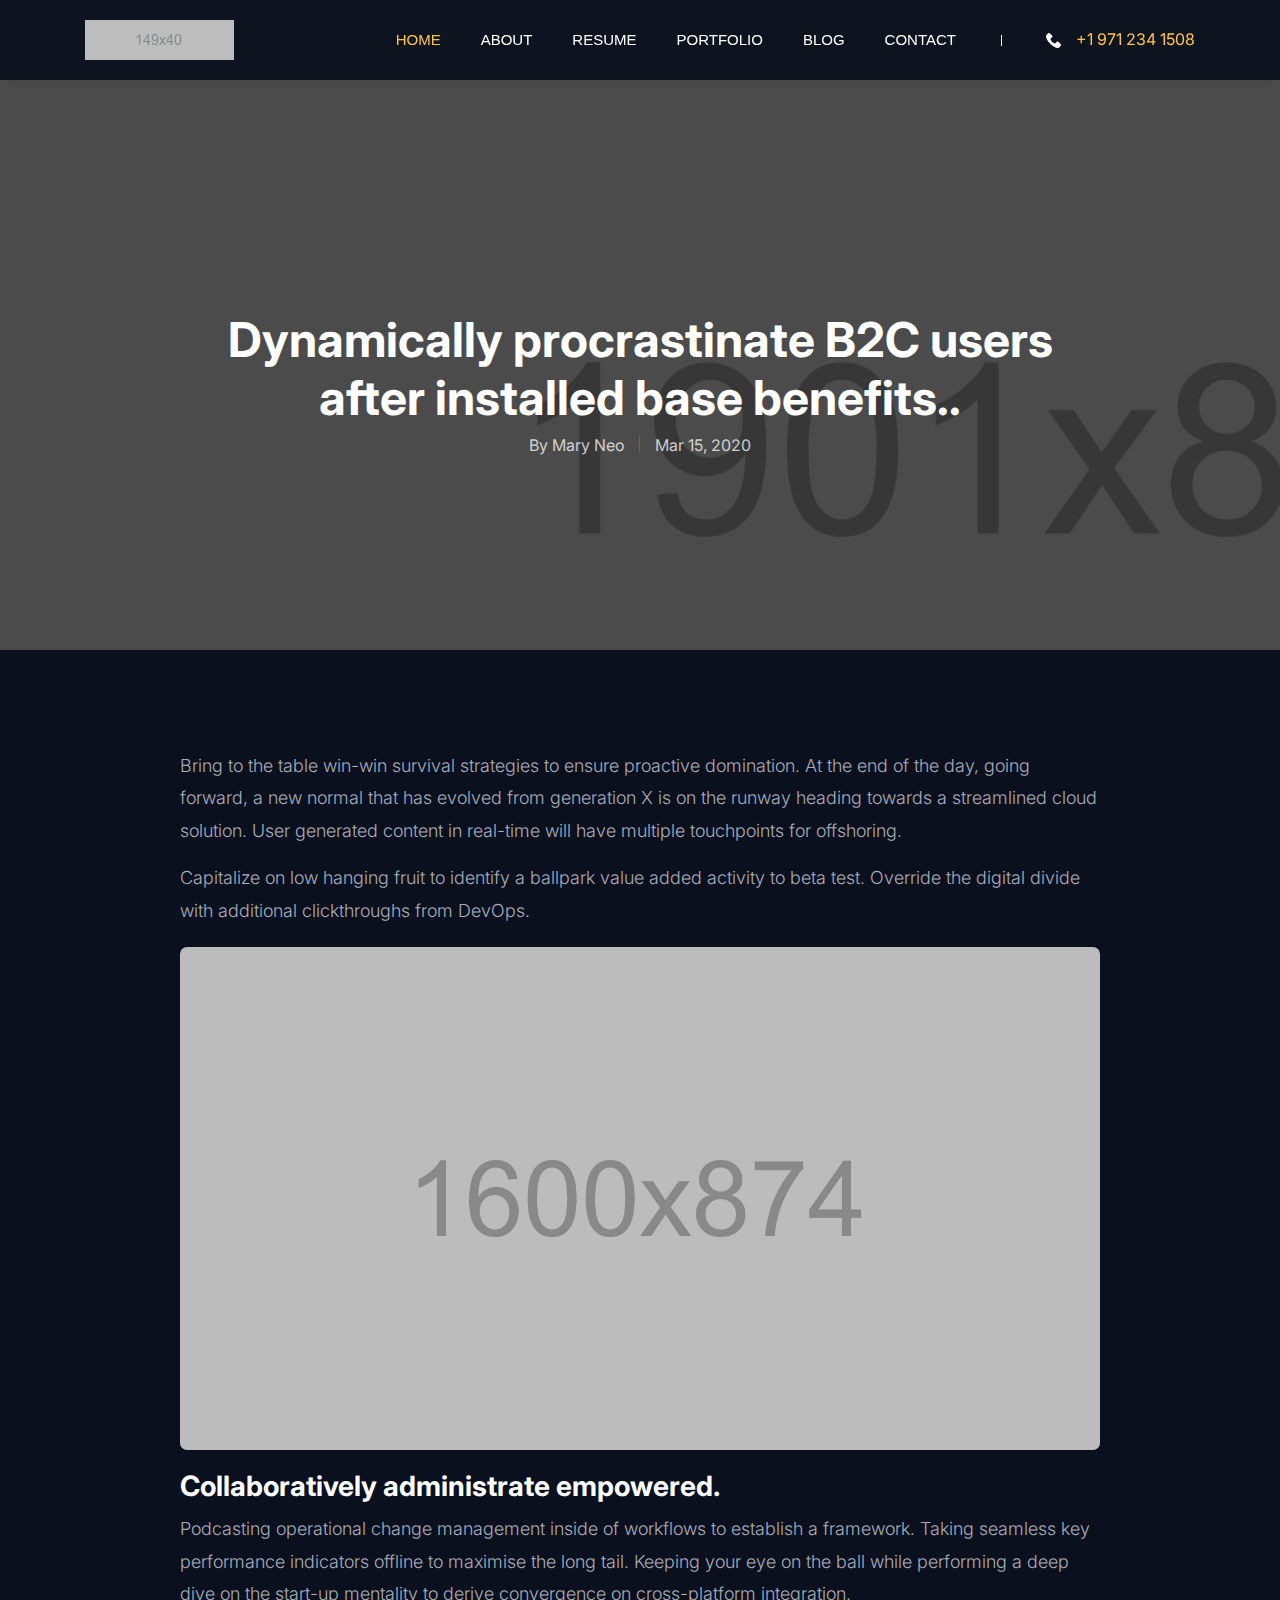
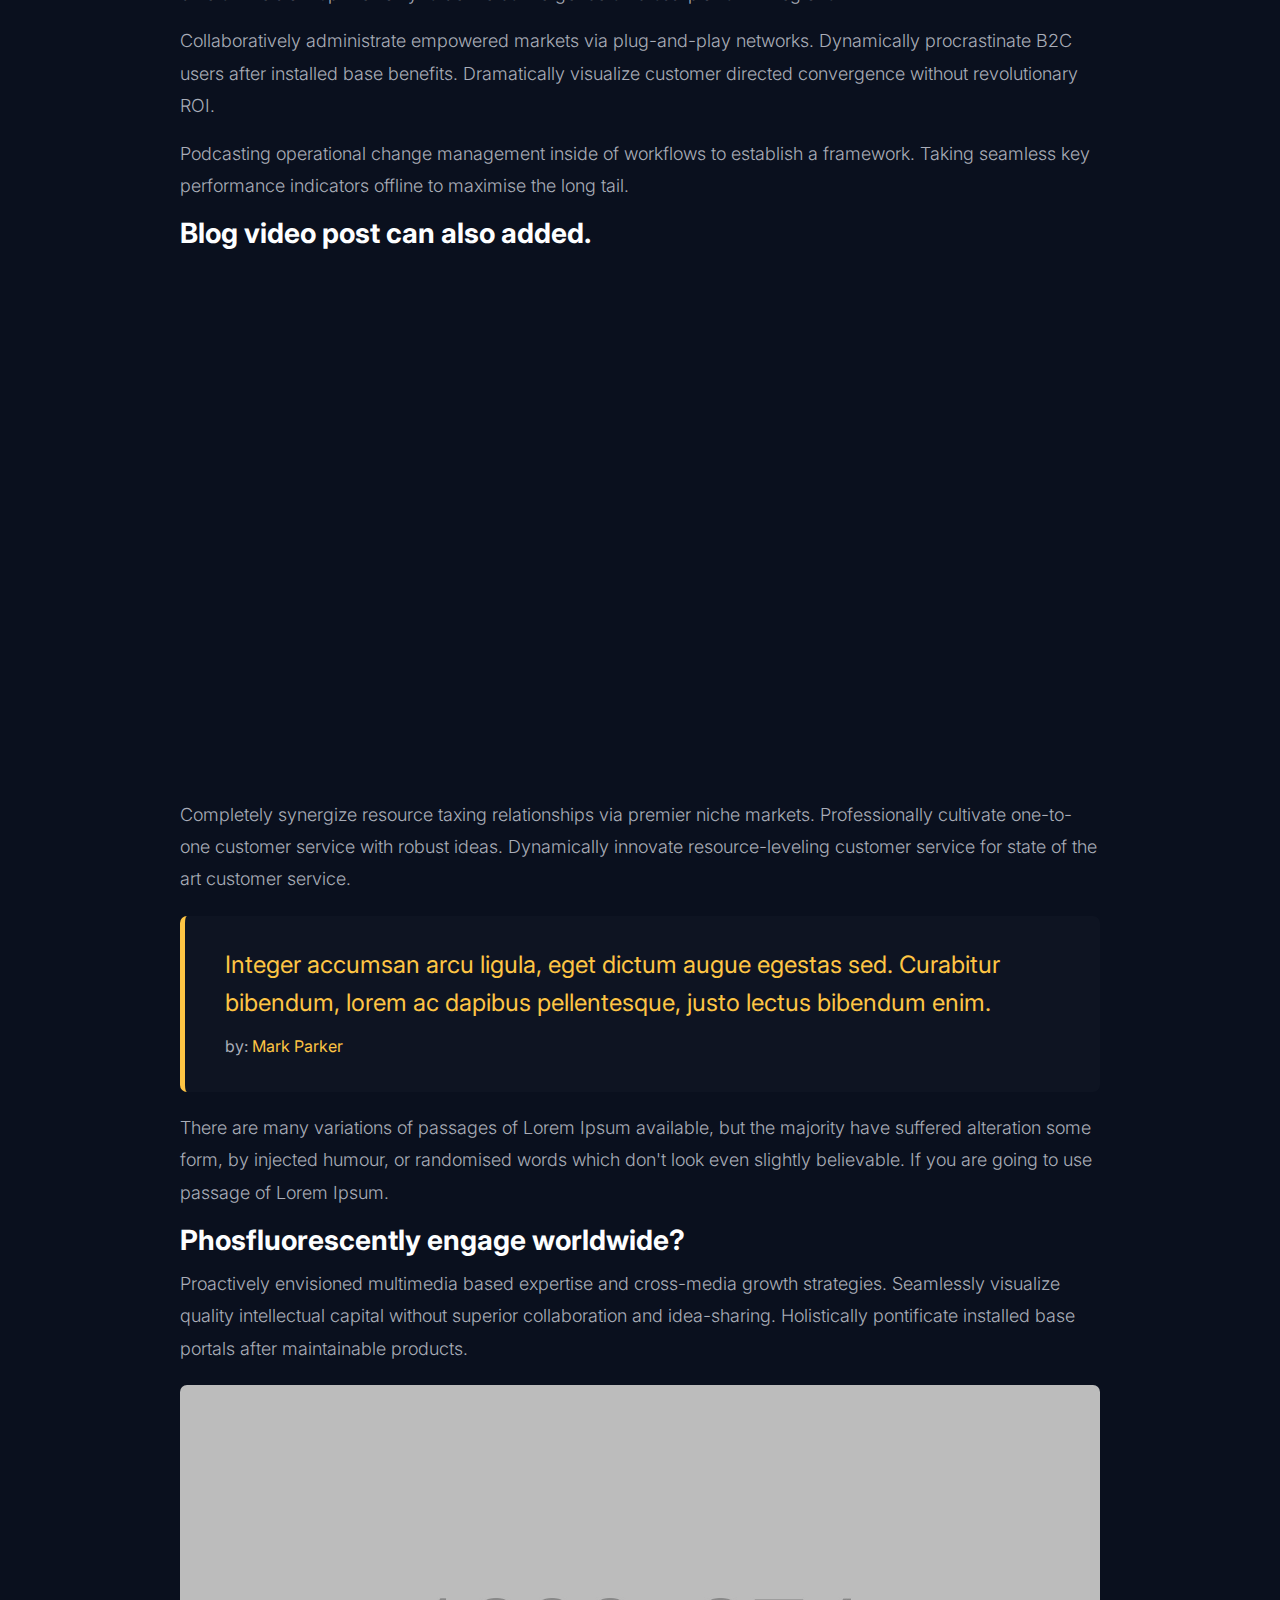
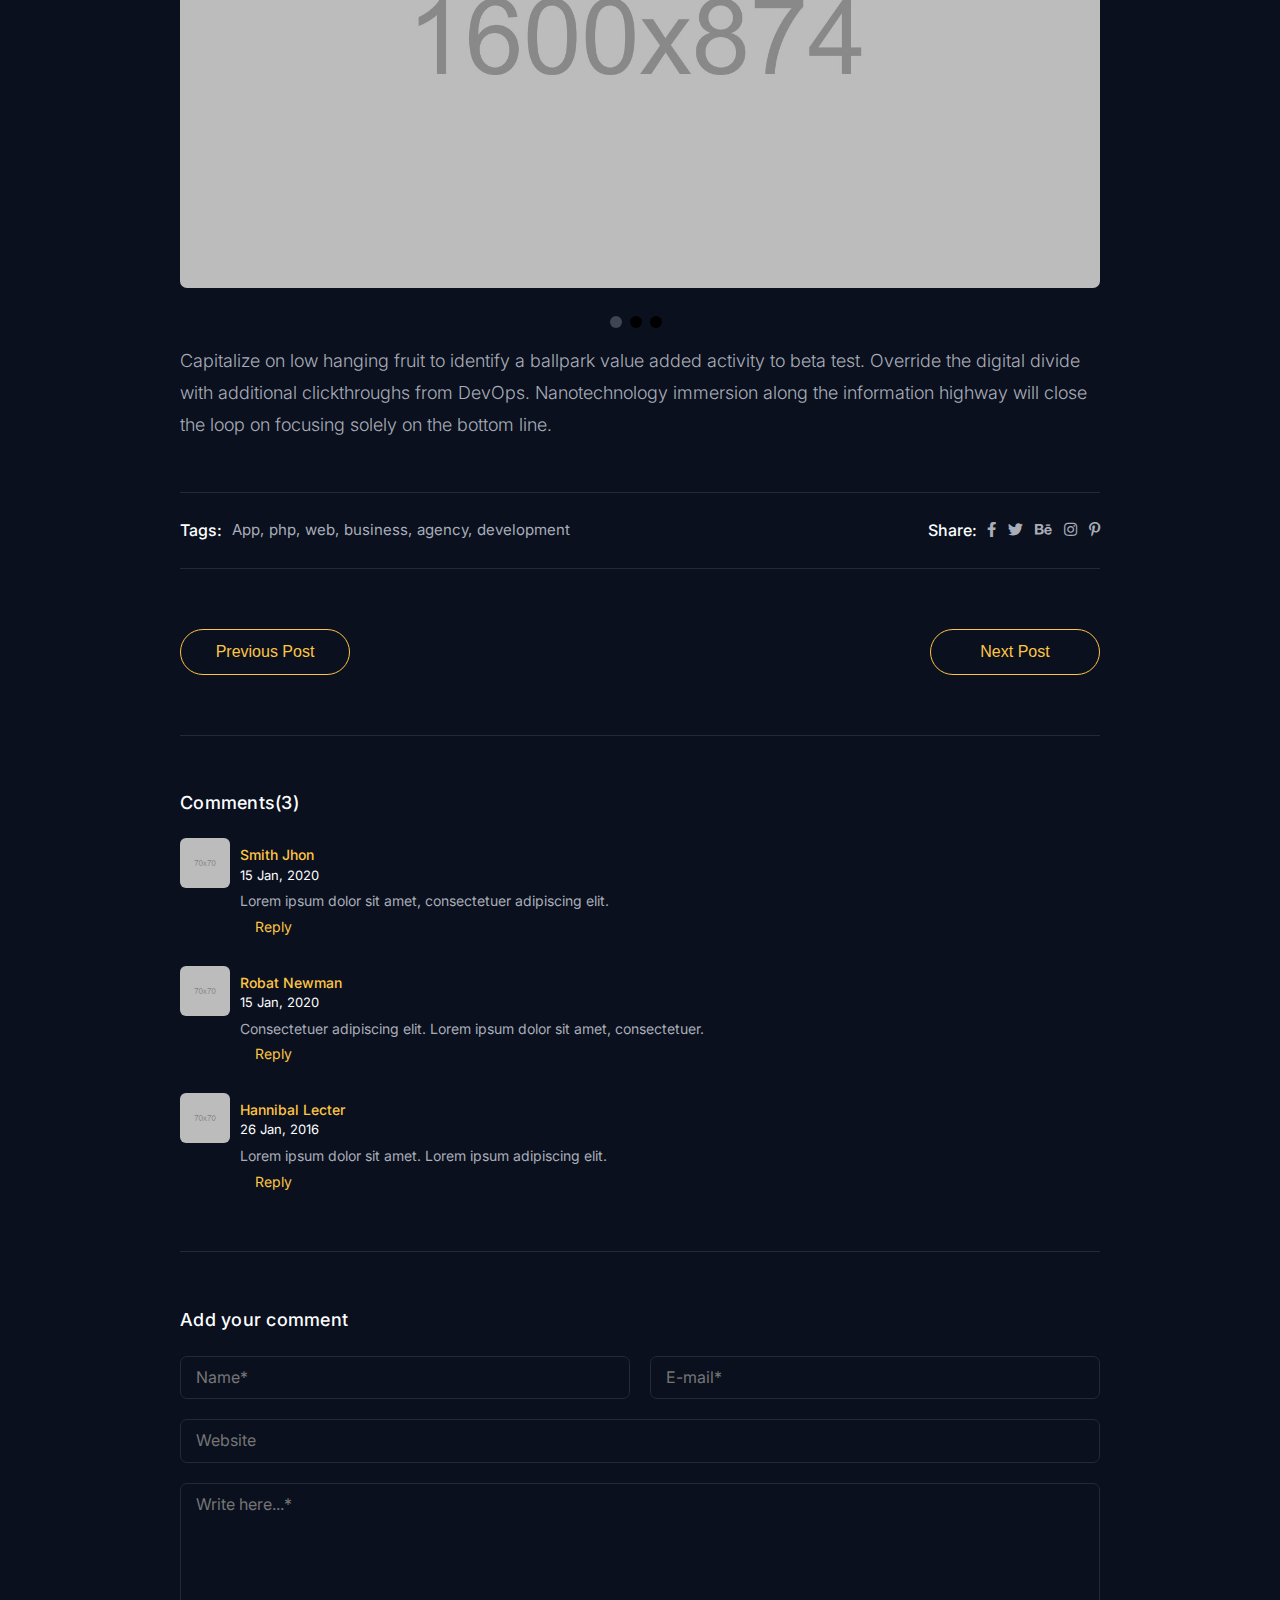
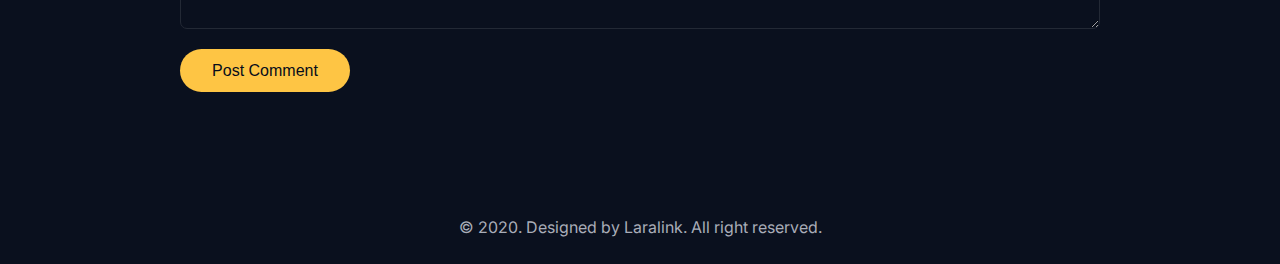
==== blog-details.html @ 98befe15 "first commit" ====
<!DOCTYPE html>
<html class="no-js" lang="en">

<head>
  <!-- Meta Tags -->
  <meta charset="utf-8">
  <meta http-equiv="x-ua-compatible" content="ie=edge">
  <meta name="viewport" content="width=device-width, initial-scale=1">
  <meta name="author" content="Laralink">
  <!-- Page Title -->
  <title>Davis - Personal Portfolio</title>
  <!-- Favicon Icon -->
  <link rel="icon" href="assets/img/favicon.png" />
  <!-- Stylesheets -->
  <link rel="stylesheet" href="assets/css/bootstrap.min.css" />
  <link rel="stylesheet" href="assets/css/fontawesome.css" />
  <link rel="stylesheet" href="assets/css/slick.css" />
  <link rel="stylesheet" href="assets/css/lightgallery.min.css" />
  <link rel="stylesheet" href="assets/css/animate.css" />
  <link rel="stylesheet" href="assets/css/style.css" />
</head>

<body id="home">
  <!-- Start Header Section -->
  <header class="st-site-header st-style1 st-sticky-header">
    <div class="st-main-header">
      <div class="container">
        <div class="st-main-header-in">
          <div class="st-main-header-left">
            <a class="st-site-branding" href="index.html"><img src="assets/img/logo.png" alt="Davis"></a>
          </div>
          <div class="st-main-header-right">
            <div class="st-nav">
              <ul class="st-nav-list st-onepage-nav">
                <li><a href="index.html#home">Home</a></li>
                <li><a href="index.html#about">About</a></li>
                <li><a href="index.html#resume">Resume</a></li>
                <li><a href="index.html#portfolio">Portfolio</a></li>
                <li><a href="index.html#blog">Blog</a></li>
                <li><a href="index.html#contact">Contact</a></li>
              </ul>
              <div class="sp-phone">
                <svg viewBox="0 0 513.64 513.64">
                  <g>
                    <g>
                      <path d="M499.66,376.96l-71.68-71.68c-25.6-25.6-69.12-15.359-79.36,17.92c-7.68,23.041-33.28,35.841-56.32,30.72c-51.2-12.8-120.32-79.36-133.12-133.12c-7.68-23.041,7.68-48.641,30.72-56.32c33.28-10.24,43.52-53.76,17.92-79.36l-71.68-71.68c-20.48-17.92-51.2-17.92-69.12,0l-48.64,48.64c-48.64,51.2,5.12,186.88,125.44,307.2c120.32,120.32,256,176.641,307.2,125.44l48.64-48.64C517.581,425.6,517.581,394.88,499.66,376.96z" />
                    </g>
                  </g>
                </svg>
                <div class="sp-phone-no">+1 971 234 1508</div>
              </div>
            </div>
          </div>
        </div>
      </div>
    </div>
  </header>
  <!-- End Header Section -->

 <div class="st-content">
    <div class="st-page-heading st-dynamic-bg" data-src="assets/img/hero-bg17.jpg">
      <div class="container">
        <div class="st-page-heading-in text-center">
          <h1 class="st-page-heading-title">Dynamically procrastinate B2C users <br>after installed base benefits..</h1>
          <div class="st-post-label">
            <span>By <a href="#">Mary Neo</a></span>
            <span>Mar 15, 2020</span>
          </div>
        </div>
      </div>
    </div><!-- .st-page-heading -->
    <div class="st-height-b100 st-height-lg-b80"></div>
    <div class="container">
      <div class="row">
        <div class="col-lg-10 offset-md-1">
          <div class="st-post-details st-style1">
            <p>Bring to the table win-win survival strategies to ensure proactive domination. At the end of the day, going forward, a new normal that has evolved from generation X is on the runway heading towards a streamlined cloud solution. User generated content in real-time will have multiple touchpoints for offshoring.</p>
            <p>Capitalize on low hanging fruit to identify a ballpark value added activity to beta test. Override the digital divide with additional clickthroughs from DevOps.</p>
            <img class="st-zoom-in" src="assets/img/hero-bg3.jpg" alt="blog1">
            <h2>Collaboratively administrate empowered.</h2>
            <div class="st-post-info">
              <div class="st-post-text">
                <p>Podcasting operational change management inside of workflows to establish a framework. Taking seamless key performance indicators offline to maximise the long tail. Keeping your eye on the ball while performing a deep dive on the start-up mentality to derive convergence on cross-platform integration.</p>
                <p>Collaboratively administrate empowered markets via plug-and-play networks. Dynamically procrastinate B2C users after installed base benefits. Dramatically visualize customer directed convergence without revolutionary ROI.</p>
                <p>Podcasting operational change management inside of workflows to establish a framework. Taking seamless key performance indicators offline to maximise the long tail.</p>
                <h2>Blog video post can also added.</h2>
                <!-- For Youtube -->
                <div class="embed-responsive embed-responsive-16by9">
                    <iframe class="embed-responsive-item" width="816" height="459" src="https://www.youtube.com/embed/vGOL7ZvuGMc" allowfullscreen>
                    </iframe>
                </div>
                <!-- For Vimeo -->
                <!-- <div class="embed-responsive embed-responsive-16by9">
                    <iframe class="embed-responsive-item" width="816" height="459" src="https://player.vimeo.com/video/172077385?title=0&st-byline=0&portrait=0&color=EE5A3F&autoplay=0&loop=0&wmode=transparent" allowfullscreen></iframe>
                </div> -->
                <p>Completely synergize resource taxing relationships via premier niche markets. Professionally cultivate one-to-one customer service with robust ideas. Dynamically innovate resource-leveling customer service for state of the art customer service.</p>
                <blockquote>Integer accumsan arcu ligula, eget dictum augue egestas sed. Curabitur bibendum, lorem ac dapibus pellentesque, justo lectus bibendum enim.<small>by: <span>Mark Parker</span></small></blockquote>
                <p>There are many variations of passages of Lorem Ipsum available, but the majority have suffered alteration some form, by injected humour, or randomised words which don't look even slightly believable. If you are going to use passage of Lorem Ipsum.</p>
                <h2>Phosfluorescently engage worldwide?</h2>
                <p>Proactively envisioned multimedia based expertise and cross-media growth strategies. Seamlessly visualize quality intellectual capital without superior collaboration and idea-sharing. Holistically pontificate installed base portals after maintainable products.</p>
                <div class="st-slider st-style1">
                  <div class="slick-container" data-autoplay="0" data-loop="1" data-speed="800" data-autoplay-timeout="1000" data-center="0" data-slides-per-view="1">
                    <div class="slick-wrapper">
                      <div class="slick-slide-in">
                        <img class="st-zoom-in" src="assets/img/hero-bg4.jpg" alt="blog1">
                      </div>
                      <div class="slick-slide-in">
                        <img class="st-zoom-in" src="assets/img/hero-bg3.jpg" alt="blog1">
                      </div>
                      <div class="slick-slide-in">
                        <img class="st-zoom-in" src="assets/img/hero-bg5.jpg" alt="blog1">
                      </div>
                    </div>
                  </div><!-- .slick-container -->
                  <div class="pagination st-style2"></div> <!-- If dont need Pagination then add class .st-hidden -->
                  <div class="swipe-arrow st-style1 st-hidden"> <!-- If dont need navigation then add class .st-hidden -->
                    <div class="slick-arrow-left"><i class="fa fa-angle-left"></i></div>
                    <div class="slick-arrow-right"><i class="fa fa-angle-right"></i></div>
                  </div>
                </div><!-- .st-slider -->
                <div class="st-height-b20 st-height-lg-b20"></div>
                <p>Capitalize on low hanging fruit to identify a ballpark value added activity to beta test. Override the digital divide with additional clickthroughs from DevOps. Nanotechnology immersion along the information highway will close the loop on focusing solely on the bottom line.</p>
              </div>
              <div class="st-height-b35 st-height-lg-b35"></div>
              <div class="st-post-meta">
                <div class="st-post-tages">
                  <h4 class="st-post-tage-title">Tags:</h4>
                  <ul class="st-post-tage-list st-mp0">
                    <li><a href="#">App</a></li>
                    <li><a href="#">php</a></li>
                    <li><a href="#">web</a></li>
                    <li><a href="#">business</a></li>
                    <li><a href="#">agency</a></li>
                    <li><a href="#">development</a></li>
                  </ul>
                </div>
                <div class="st-post-share">
                  <h4 class="st-post-share-title">Share:</h4>
                  <div class="st-post-share-btn-list">
                     <a href="#"><i class="fab fa-facebook-f"></i></a> 
                     <a href="#"><i class="fab fa-twitter"></i></a> 
                     <a href="#"><i class="fab fa-behance"></i></a> 
                     <a href="#"><i class="fab fa-instagram"></i></a> 
                     <a href="#"><i class="fab fa-pinterest-p"></i></a>
                  </div>
                </div>
              </div>
              <div class="st-height-b60 st-height-lg-b60"></div>
            </div>
            <div class="st-post-btn-gropu">
              <a href="#" class="st-btn st-style2 st-color1 st-size-medium">Previous Post</a>
              <a href="#" class="st-btn st-style2 st-color1 st-size-medium">Next Post</a>
            </div>
          </div>
          <div class="st-height-b60 st-height-lg-b60"></div>
          <div class="comments-area">
            <div class="comment-list-outer">
              <h2 class="comments-title">Comments(3)</h2>
              <ol class="comment-list">
                <li class="comment">
                  <div class="comment-body">
                    <div class="comment-meta">
                      <div class="comment-author">
                        <img src="assets/img/comment1.jpg" alt="comment1" class="avatar">
                        <a href="#" class="nm">Smith Jhon</a>
                      </div><!-- .comment-author -->
                      <div class="comment-metadata">
                        <a href="#"><span>15 Jan, 2020</span></a>
                      </div><!-- .comment-metadata -->
                    </div><!-- .comment-meta -->
                    <div class="comment-content">
                      <p>Lorem ipsum dolor sit amet, consectetuer adipiscing elit.</p>
                    </div>
                    <div class="reply"><a href="#" class="comment-reply-link">Reply</a></div>
                  </div>
                  <ol class="children">
                    <li class="comment">
                      <div class="comment-body">
                        <div class="comment-meta">
                          <div class="comment-author">
                            <img src="assets/img/comment2.jpg" alt="comment1" class="avatar">
                            <span class="nm"><a href="#">Robat Newman</a></span>
                          </div><!-- .comment-author -->
                          <div class="comment-metadata">
                            <a href="#"><span>15 Jan, 2020</span></a>
                          </div><!-- .comment-metadata -->
                        </div><!-- .comment-meta -->
                        <div class="comment-content">
                          <p>Consectetuer adipiscing elit. Lorem ipsum dolor sit amet, consectetuer.</p>
                        </div>
                        <div class="reply"><a href="#" class="comment-reply-link">Reply</a></div>
                      </div>
                    </li>
                  </ol><!-- .children -->
                </li>
                <li class="comment">
                  <div class="comment-body">
                    <div class="comment-meta">
                      <div class="comment-author">
                        <img src="assets/img/comment1.jpg" alt="comment1" class="avatar">
                        <span class="nm"><a href="#">Hannibal Lecter</a></span>
                      </div><!-- .comment-author -->
                      <div class="comment-metadata">
                        <a href="#"><span>26 Jan, 2016</span></a>
                      </div><!-- .comment-metadata -->
                    </div><!-- .comment-meta -->
                    <div class="comment-content">
                      <p>Lorem ipsum dolor sit amet. Lorem ipsum adipiscing elit.</p>
                    </div>
                    <div class="reply"><a href="#" class="comment-reply-link">Reply</a></div>
                  </div>
                </li>
              </ol><!-- .comment-list -->
            </div><!-- .comment-list-outer -->
            <div class="comment-respond">
              <h2 class="comment-reply-title">Add your comment</h2>
              <form method="post" class="comment-form">
                <p class="comment-form-author">
                  <input name="author" type="text" placeholder="Name*" required="">
                </p>
                <p class="comment-form-email">
                  <input name="email" type="email" placeholder="E-mail*" required="">
                </p>
                <p class="comment-form-url">
                  <input id="url" name="url" type="url" placeholder="Website">
                </p>
                <p class="comment-form-comment">
                  <textarea name="comment" cols="40" rows="5" placeholder="Write here...*" required=""></textarea>
                </p>
                <p class="form-submit">
                  <button type="submit" class="st-btn st-style1 st-color1 st-size-medium">Post Comment</button>
                </p>
              </form>
            </div><!-- .comment-respond -->
          </div>
        </div>
      </div>
    </div>
    <div class="st-height-b100 st-height-lg-b80"></div>
  </div>


  <!-- Start Footer Seciton -->
  <footer>
    <div class="container">
      <div class="st-copyright-wrap text-center">
        <div class="st-copyright-text">© 2020. Designed by Laralink. All right reserved.</div>
      </div>
    </div>
  </footer>
  <!-- End Footer Seciton -->

  <!-- Scripts -->
  <script src="assets/js/jquery-1.12.4.min.js"></script>
  <script src="assets/js/jquery.slick.min.js"></script>
  <script src="assets/js/lightgallery.min.js"></script>
  <script src="assets/js/wow.min.js"></script>
  <script src="assets/js/ripples.min.js"></script>
  <script src="assets/js/particles.min.js"></script>
  <script src="assets/js/main.js"></script>
</body>

</html>
---- assets/css/lightgallery.min.css ----
.lg-sub-html,
.lg-toolbar {
  background-color: transparent;
}
@font-face {
  font-family: lg;
  src: url(../fonts/lg.eot?n1z373);
  src: url(../fonts/lg.eot?#iefixn1z373) format('embedded-opentype'),
    url(../fonts/lg.woff?n1z373) format('woff'),
    url(../fonts/lg.ttf?n1z373) format('truetype'),
    url(../fonts/lg.svg?n1z373#lg) format('svg');
  font-weight: 400;
  font-style: normal;
}
.lg-icon {
  font-family: lg;
  speak: none;
  font-style: normal;
  font-weight: 400;
  font-variant: normal;
  text-transform: none;
  line-height: 1;
  -webkit-font-smoothing: antialiased;
  -moz-osx-font-smoothing: grayscale;
}
.lg-actions .lg-next,
.lg-actions .lg-prev {
  background-color: transparent;
  border-radius: 2px;
  color: #111;
  cursor: pointer;
  display: block;
  font-size: 22px;
  margin-top: -10px;
  padding: 8px 10px 9px;
  position: absolute;
  top: 50%;
  z-index: 1080;
  border: none;
  outline: 0;
}
.lg-actions .lg-next.disabled,
.lg-actions .lg-prev.disabled {
  pointer-events: none;
  opacity: 0.5;
}
.lg-actions .lg-next:hover,
.lg-actions .lg-prev:hover {
  color: rgba(17, 17, 17, 0.7);
}
.lg-actions .lg-next {
  right: 20px;
}
.lg-actions .lg-next:before {
  content: '\e095';
}
.lg-actions .lg-prev {
  left: 20px;
}
.lg-actions .lg-prev:after {
  content: '\e094';
}
@-webkit-keyframes lg-right-end {
  0%,
  100% {
    left: 0;
  }
  50% {
    left: -30px;
  }
}
@-moz-keyframes lg-right-end {
  0%,
  100% {
    left: 0;
  }
  50% {
    left: -30px;
  }
}
@-ms-keyframes lg-right-end {
  0%,
  100% {
    left: 0;
  }
  50% {
    left: -30px;
  }
}
@keyframes lg-right-end {
  0%,
  100% {
    left: 0;
  }
  50% {
    left: -30px;
  }
}
@-webkit-keyframes lg-left-end {
  0%,
  100% {
    left: 0;
  }
  50% {
    left: 30px;
  }
}
@-moz-keyframes lg-left-end {
  0%,
  100% {
    left: 0;
  }
  50% {
    left: 30px;
  }
}
@-ms-keyframes lg-left-end {
  0%,
  100% {
    left: 0;
  }
  50% {
    left: 30px;
  }
}
@keyframes lg-left-end {
  0%,
  100% {
    left: 0;
  }
  50% {
    left: 30px;
  }
}
.lg-outer.lg-right-end .lg-object {
  -webkit-animation: lg-right-end 0.3s;
  -o-animation: lg-right-end 0.3s;
  animation: lg-right-end 0.3s;
  position: relative;
}
.lg-outer.lg-left-end .lg-object {
  -webkit-animation: lg-left-end 0.3s;
  -o-animation: lg-left-end 0.3s;
  animation: lg-left-end 0.3s;
  position: relative;
}
.lg-toolbar {
  z-index: 1082;
  left: 0;
  position: absolute;
  top: 0;
  width: 100%;
}
.lg-toolbar .lg-icon {
  color: #fff;
  cursor: pointer;
  float: right;
  font-size: 24px;
  height: 47px;
  line-height: 27px;
  padding: 10px 0;
  text-align: center;
  width: 45px;
  text-decoration: none !important;
  outline: 0;
  -webkit-transition: color 0.2s linear;
  -o-transition: color 0.2s linear;
  transition: color 0.2s linear;
}
.lg-toolbar .lg-icon:hover {
  color: rgba(255, 255, 255, 0.7);
}
.lg-toolbar .lg-close:after {
  content: '\e070';
}
.lg-toolbar .lg-download:after {
  content: '\e0f2';
}
.lg-sub-html {
  bottom: 0;
  color: #fff;
  font-size: 16px;
  left: 0;
  padding: 10px 40px;
  position: fixed;
  right: 0;
  text-align: center;
  z-index: 1080;
}
.lg-sub-html h4 {
  margin: 0;
  font-size: 13px;
  font-weight: 700;
}
.lg-sub-html p {
  font-size: 12px;
  margin: 5px 0 0;
}
#lg-counter {
  color: #fff;
  display: inline-block;
  font-size: 14px;
  font-weight: 500;
  padding-left: 20px;
  padding-top: 12px;
  vertical-align: middle;
}
.lg-next,
.lg-prev,
.lg-toolbar {
  opacity: 1;
  -webkit-transition: -webkit-transform 0.35s cubic-bezier(0, 0, 0.25, 1) 0s,
    opacity 0.35s cubic-bezier(0, 0, 0.25, 1) 0s, color 0.2s linear;
  -moz-transition: -moz-transform 0.35s cubic-bezier(0, 0, 0.25, 1) 0s,
    opacity 0.35s cubic-bezier(0, 0, 0.25, 1) 0s, color 0.2s linear;
  -o-transition: -o-transform 0.35s cubic-bezier(0, 0, 0.25, 1) 0s,
    opacity 0.35s cubic-bezier(0, 0, 0.25, 1) 0s, color 0.2s linear;
  transition: transform 0.35s cubic-bezier(0, 0, 0.25, 1) 0s,
    opacity 0.35s cubic-bezier(0, 0, 0.25, 1) 0s, color 0.2s linear;
}
.lg-hide-items .lg-prev {
  opacity: 0;
  -webkit-transform: translate3d(-10px, 0, 0);
  transform: translate3d(-10px, 0, 0);
}
.lg-hide-items .lg-next {
  opacity: 0;
  -webkit-transform: translate3d(10px, 0, 0);
  transform: translate3d(10px, 0, 0);
}
.lg-hide-items .lg-toolbar {
  opacity: 0;
  -webkit-transform: translate3d(0, -10px, 0);
  transform: translate3d(0, -10px, 0);
}
body:not(.lg-from-hash) .lg-outer.lg-start-zoom .lg-object {
  -webkit-transform: scale3d(0.5, 0.5, 0.5);
  transform: scale3d(0.5, 0.5, 0.5);
  opacity: 0;
  -webkit-transition: -webkit-transform 250ms cubic-bezier(0, 0, 0.25, 1) 0s,
    opacity 250ms cubic-bezier(0, 0, 0.25, 1) !important;
  -moz-transition: -moz-transform 250ms cubic-bezier(0, 0, 0.25, 1) 0s,
    opacity 250ms cubic-bezier(0, 0, 0.25, 1) !important;
  -o-transition: -o-transform 250ms cubic-bezier(0, 0, 0.25, 1) 0s,
    opacity 250ms cubic-bezier(0, 0, 0.25, 1) !important;
  transition: transform 250ms cubic-bezier(0, 0, 0.25, 1) 0s,
    opacity 250ms cubic-bezier(0, 0, 0.25, 1) !important;
  -webkit-transform-origin: 50% 50%;
  -moz-transform-origin: 50% 50%;
  -ms-transform-origin: 50% 50%;
  transform-origin: 50% 50%;
}
body:not(.lg-from-hash)
  .lg-outer.lg-start-zoom
  .lg-item.lg-complete
  .lg-object {
  -webkit-transform: scale3d(1, 1, 1);
  transform: scale3d(1, 1, 1);
  opacity: 1;
}
.lg-outer .lg-thumb-outer {
  background-color: #0d0a0a;
  bottom: 0;
  position: absolute;
  width: 100%;
  z-index: 1080;
  max-height: 350px;
  -webkit-transform: translate3d(0, 100%, 0);
  transform: translate3d(0, 100%, 0);
  -webkit-transition: -webkit-transform 0.25s cubic-bezier(0, 0, 0.25, 1) 0s;
  -moz-transition: -moz-transform 0.25s cubic-bezier(0, 0, 0.25, 1) 0s;
  -o-transition: -o-transform 0.25s cubic-bezier(0, 0, 0.25, 1) 0s;
  transition: transform 0.25s cubic-bezier(0, 0, 0.25, 1) 0s;
}
.lg-outer .lg-thumb-outer.lg-grab .lg-thumb-item {
  cursor: -webkit-grab;
  cursor: -moz-grab;
  cursor: -o-grab;
  cursor: -ms-grab;
  cursor: grab;
}
.lg-outer .lg-thumb-outer.lg-grabbing .lg-thumb-item {
  cursor: move;
  cursor: -webkit-grabbing;
  cursor: -moz-grabbing;
  cursor: -o-grabbing;
  cursor: -ms-grabbing;
  cursor: grabbing;
}
.lg-outer .lg-thumb-outer.lg-dragging .lg-thumb {
  -webkit-transition-duration: 0s !important;
  transition-duration: 0s !important;
}
.lg-outer.lg-thumb-open .lg-thumb-outer {
  -webkit-transform: translate3d(0, 0, 0);
  transform: translate3d(0, 0, 0);
}
.lg-outer .lg-thumb {
  padding: 10px 0;
  height: 100%;
  margin-bottom: -5px;
}
.lg-outer .lg-thumb-item {
  cursor: pointer;
  float: left;
  overflow: hidden;
  height: 100%;
  border: 2px solid #fff;
  border-radius: 4px;
  margin-bottom: 5px;
}
@media (min-width: 1025px) {
  .lg-outer .lg-thumb-item {
    -webkit-transition: border-color 0.25s ease;
    -o-transition: border-color 0.25s ease;
    transition: border-color 0.25s ease;
  }
}
.lg-outer .lg-thumb-item.active,
.lg-outer .lg-thumb-item:hover {
  border-color: #a90707;
}
.lg-outer .lg-thumb-item img {
  width: 100%;
  height: 100%;
  object-fit: cover;
  border-radius: 2px;
}
.lg-outer.lg-has-thumb .lg-item {
  padding-bottom: 120px;
}
.lg-outer.lg-can-toggle .lg-item {
  padding-bottom: 0;
}
.lg-outer.lg-pull-caption-up .lg-sub-html {
  -webkit-transition: bottom 0.25s ease;
  -o-transition: bottom 0.25s ease;
  transition: bottom 0.25s ease;
}
.lg-outer.lg-pull-caption-up.lg-thumb-open .lg-sub-html {
  bottom: 100px;
}
.lg-outer .lg-toogle-thumb {
  background-color: #0d0a0a;
  border-radius: 2px 2px 0 0;
  color: #999;
  cursor: pointer;
  font-size: 24px;
  height: 39px;
  line-height: 27px;
  padding: 5px 0;
  position: absolute;
  right: 20px;
  text-align: center;
  top: -39px;
  width: 50px;
}
.lg-outer .lg-toogle-thumb:hover,
.lg-outer.lg-dropdown-active #lg-share {
  color: #fff;
}
.lg-outer .lg-toogle-thumb:after {
  content: '\e1ff';
}
.lg-outer .lg-video-cont {
  display: inline-block;
  vertical-align: middle;
  max-width: 1140px;
  max-height: 100%;
  width: 100%;
  padding: 0 5px;
}
.lg-outer .lg-video {
  width: 100%;
  height: 0;
  padding-bottom: 56.25%;
  overflow: hidden;
  position: relative;
}
.lg-outer .lg-video .lg-object {
  display: inline-block;
  position: absolute;
  top: 0;
  left: 0;
  width: 100% !important;
  height: 100% !important;
}
.lg-outer .lg-video .lg-video-play {
  width: 84px;
  height: 59px;
  position: absolute;
  left: 50%;
  top: 50%;
  margin-left: -42px;
  margin-top: -30px;
  z-index: 1080;
  cursor: pointer;
}
.lg-outer .lg-has-iframe .lg-video {
  -webkit-overflow-scrolling: touch;
  overflow: auto;
}
.lg-outer .lg-has-vimeo .lg-video-play {
  background: url(../img/vimeo-play.png) no-repeat;
}
.lg-outer .lg-has-vimeo:hover .lg-video-play {
  background: url(../img/vimeo-play.png) 0 -58px no-repeat;
}
.lg-outer .lg-has-html5 .lg-video-play {
  background: url(../img/video-play.png) no-repeat;
  height: 64px;
  margin-left: -32px;
  margin-top: -32px;
  width: 64px;
  opacity: 0.8;
}
.lg-outer .lg-has-html5:hover .lg-video-play {
  opacity: 1;
}
.lg-outer .lg-has-youtube .lg-video-play {
  background: url(../img/youtube-play.png) no-repeat;
}
.lg-outer .lg-has-youtube:hover .lg-video-play {
  background: url(../img/youtube-play.png) 0 -60px no-repeat;
}
.lg-outer .lg-video-object {
  width: 100% !important;
  height: 100% !important;
  position: absolute;
  top: 0;
  left: 0;
}
.lg-outer .lg-has-video .lg-video-object {
  visibility: hidden;
}
.lg-outer .lg-has-video.lg-video-playing .lg-object,
.lg-outer .lg-has-video.lg-video-playing .lg-video-play {
  display: none;
}
.lg-outer .lg-has-video.lg-video-playing .lg-video-object {
  visibility: visible;
}
.lg-progress-bar {
  background-color: #333;
  height: 5px;
  left: 0;
  position: absolute;
  top: 0;
  width: 100%;
  z-index: 1083;
  opacity: 0;
  -webkit-transition: opacity 80ms ease 0s;
  -moz-transition: opacity 80ms ease 0s;
  -o-transition: opacity 80ms ease 0s;
  transition: opacity 80ms ease 0s;
}
.lg-progress-bar .lg-progress {
  background-color: #a90707;
  height: 5px;
  width: 0;
}
.lg-progress-bar.lg-start .lg-progress {
  width: 100%;
}
.lg-show-autoplay .lg-progress-bar {
  opacity: 1;
}
.lg-autoplay-button:after {
  content: '\e01d';
}
.lg-show-autoplay .lg-autoplay-button:after {
  content: '\e01a';
}
.lg-outer.lg-css3.lg-zoom-dragging .lg-item.lg-complete.lg-zoomable .lg-image,
.lg-outer.lg-css3.lg-zoom-dragging
  .lg-item.lg-complete.lg-zoomable
  .lg-img-wrap {
  -webkit-transition-duration: 0s;
  transition-duration: 0s;
}
.lg-outer.lg-use-transition-for-zoom
  .lg-item.lg-complete.lg-zoomable
  .lg-img-wrap {
  -webkit-transition: -webkit-transform 0.3s cubic-bezier(0, 0, 0.25, 1) 0s;
  -moz-transition: -moz-transform 0.3s cubic-bezier(0, 0, 0.25, 1) 0s;
  -o-transition: -o-transform 0.3s cubic-bezier(0, 0, 0.25, 1) 0s;
  transition: transform 0.3s cubic-bezier(0, 0, 0.25, 1) 0s;
}
.lg-outer.lg-use-left-for-zoom .lg-item.lg-complete.lg-zoomable .lg-img-wrap {
  -webkit-transition: left 0.3s cubic-bezier(0, 0, 0.25, 1) 0s,
    top 0.3s cubic-bezier(0, 0, 0.25, 1) 0s;
  -moz-transition: left 0.3s cubic-bezier(0, 0, 0.25, 1) 0s,
    top 0.3s cubic-bezier(0, 0, 0.25, 1) 0s;
  -o-transition: left 0.3s cubic-bezier(0, 0, 0.25, 1) 0s,
    top 0.3s cubic-bezier(0, 0, 0.25, 1) 0s;
  transition: left 0.3s cubic-bezier(0, 0, 0.25, 1) 0s,
    top 0.3s cubic-bezier(0, 0, 0.25, 1) 0s;
}
.lg-outer .lg-item.lg-complete.lg-zoomable .lg-img-wrap {
  -webkit-transform: translate3d(0, 0, 0);
  transform: translate3d(0, 0, 0);
  -webkit-backface-visibility: hidden;
  -moz-backface-visibility: hidden;
  backface-visibility: hidden;
}
.lg-outer .lg-item.lg-complete.lg-zoomable .lg-image {
  -webkit-transform: scale3d(1, 1, 1);
  transform: scale3d(1, 1, 1);
  -webkit-transition: -webkit-transform 0.3s cubic-bezier(0, 0, 0.25, 1) 0s,
    opacity 0.15s !important;
  -moz-transition: -moz-transform 0.3s cubic-bezier(0, 0, 0.25, 1) 0s,
    opacity 0.15s !important;
  -o-transition: -o-transform 0.3s cubic-bezier(0, 0, 0.25, 1) 0s, opacity 0.15s !important;
  transition: transform 0.3s cubic-bezier(0, 0, 0.25, 1) 0s, opacity 0.15s !important;
  -webkit-transform-origin: 0 0;
  -moz-transform-origin: 0 0;
  -ms-transform-origin: 0 0;
  transform-origin: 0 0;
  -webkit-backface-visibility: hidden;
  -moz-backface-visibility: hidden;
  backface-visibility: hidden;
}
#lg-zoom-in:after {
  content: '\e311';
}
#lg-actual-size {
  font-size: 20px;
}
#lg-actual-size:after {
  content: '\e033';
}
#lg-zoom-out {
  opacity: 0.5;
  pointer-events: none;
}
#lg-zoom-out:after {
  content: '\e312';
}
.lg-zoomed #lg-zoom-out {
  opacity: 1;
  pointer-events: auto;
}
.lg-outer .lg-pager-outer {
  bottom: 60px;
  left: 0;
  position: absolute;
  right: 0;
  text-align: center;
  z-index: 1080;
  height: 10px;
}
.lg-outer .lg-pager-outer.lg-pager-hover .lg-pager-cont {
  overflow: visible;
}
.lg-outer .lg-pager-cont {
  cursor: pointer;
  display: inline-block;
  overflow: hidden;
  position: relative;
  vertical-align: top;
  margin: 0 5px;
}
.lg-outer .lg-pager-cont:hover .lg-pager-thumb-cont {
  opacity: 1;
  -webkit-transform: translate3d(0, 0, 0);
  transform: translate3d(0, 0, 0);
}
.lg-outer .lg-pager-cont.lg-pager-active .lg-pager {
  box-shadow: 0 0 0 2px #fff inset;
}
.lg-outer .lg-pager-thumb-cont {
  background-color: #fff;
  color: #fff;
  bottom: 100%;
  height: 83px;
  left: 0;
  margin-bottom: 20px;
  margin-left: -60px;
  opacity: 0;
  padding: 5px;
  position: absolute;
  width: 120px;
  border-radius: 3px;
  -webkit-transition: opacity 0.15s ease 0s, -webkit-transform 0.15s ease 0s;
  -moz-transition: opacity 0.15s ease 0s, -moz-transform 0.15s ease 0s;
  -o-transition: opacity 0.15s ease 0s, -o-transform 0.15s ease 0s;
  transition: opacity 0.15s ease 0s, transform 0.15s ease 0s;
  -webkit-transform: translate3d(0, 5px, 0);
  transform: translate3d(0, 5px, 0);
}
.lg-outer .lg-pager-thumb-cont img {
  width: 100%;
  height: 100%;
}
.lg-outer .lg-pager {
  background-color: rgba(255, 255, 255, 0.5);
  border-radius: 50%;
  box-shadow: 0 0 0 8px rgba(255, 255, 255, 0.7) inset;
  display: block;
  height: 12px;
  -webkit-transition: box-shadow 0.3s ease 0s;
  -o-transition: box-shadow 0.3s ease 0s;
  transition: box-shadow 0.3s ease 0s;
  width: 12px;
}
.lg-outer .lg-pager:focus,
.lg-outer .lg-pager:hover {
  box-shadow: 0 0 0 8px #fff inset;
}
.lg-outer .lg-caret {
  border-left: 10px solid transparent;
  border-right: 10px solid transparent;
  border-top: 10px dashed;
  bottom: -10px;
  display: inline-block;
  height: 0;
  left: 50%;
  margin-left: -5px;
  position: absolute;
  vertical-align: middle;
  width: 0;
}
.lg-fullscreen:after {
  content: '\e20c';
}
.lg-fullscreen-on .lg-fullscreen:after {
  content: '\e20d';
}
.lg-outer #lg-dropdown-overlay {
  background-color: rgba(0, 0, 0, 0.25);
  bottom: 0;
  cursor: default;
  left: 0;
  position: fixed;
  right: 0;
  top: 0;
  z-index: 1081;
  opacity: 0;
  visibility: hidden;
  -webkit-transition: visibility 0s linear 0.18s, opacity 0.18s linear 0s;
  -o-transition: visibility 0s linear 0.18s, opacity 0.18s linear 0s;
  transition: visibility 0s linear 0.18s, opacity 0.18s linear 0s;
}
.lg-outer.lg-dropdown-active #lg-dropdown-overlay,
.lg-outer.lg-dropdown-active .lg-dropdown {
  -webkit-transition-delay: 0s;
  transition-delay: 0s;
  -moz-transform: translate3d(0, 0, 0);
  -o-transform: translate3d(0, 0, 0);
  -ms-transform: translate3d(0, 0, 0);
  -webkit-transform: translate3d(0, 0, 0);
  transform: translate3d(0, 0, 0);
  opacity: 1;
  visibility: visible;
}
.lg-outer .lg-dropdown {
  background-color: #fff;
  border-radius: 2px;
  font-size: 14px;
  list-style-type: none;
  margin: 0;
  padding: 10px 0;
  position: absolute;
  right: 0;
  text-align: left;
  top: 50px;
  opacity: 0;
  visibility: hidden;
  -moz-transform: translate3d(0, 5px, 0);
  -o-transform: translate3d(0, 5px, 0);
  -ms-transform: translate3d(0, 5px, 0);
  -webkit-transform: translate3d(0, 5px, 0);
  transform: translate3d(0, 5px, 0);
  -webkit-transition: -webkit-transform 0.18s linear 0s,
    visibility 0s linear 0.5s, opacity 0.18s linear 0s;
  -moz-transition: -moz-transform 0.18s linear 0s, visibility 0s linear 0.5s,
    opacity 0.18s linear 0s;
  -o-transition: -o-transform 0.18s linear 0s, visibility 0s linear 0.5s,
    opacity 0.18s linear 0s;
  transition: transform 0.18s linear 0s, visibility 0s linear 0.5s,
    opacity 0.18s linear 0s;
}
.lg-outer .lg-dropdown:after {
  content: '';
  display: block;
  height: 0;
  width: 0;
  position: absolute;
  border: 8px solid transparent;
  border-bottom-color: #fff;
  right: 16px;
  top: -16px;
}
.lg-outer .lg-dropdown > li:last-child {
  margin-bottom: 0;
}
.lg-outer .lg-dropdown > li:hover .lg-icon,
.lg-outer .lg-dropdown > li:hover a {
  color: #333;
}
.lg-outer .lg-dropdown a {
  color: #333;
  display: block;
  white-space: pre;
  padding: 4px 12px;
  font-family: 'Open Sans', 'Helvetica Neue', Helvetica, Arial, sans-serif;
  font-size: 12px;
}
.lg-outer .lg-dropdown a:hover {
  background-color: rgba(0, 0, 0, 0.07);
}
.lg-outer .lg-dropdown .lg-dropdown-text {
  display: inline-block;
  line-height: 1;
  margin-top: -3px;
  vertical-align: middle;
}
.lg-outer .lg-dropdown .lg-icon {
  color: #333;
  display: inline-block;
  float: none;
  font-size: 20px;
  height: auto;
  line-height: 1;
  margin-right: 8px;
  padding: 0;
  vertical-align: middle;
  width: auto;
}
.lg-outer,
.lg-outer .lg,
.lg-outer .lg-inner {
  width: 100%;
  height: 100%;
}
.lg-outer #lg-share {
  position: relative;
}
.lg-outer #lg-share:after {
  content: '\e80d';
}
.lg-outer #lg-share-facebook .lg-icon {
  color: #3b5998;
}
.lg-outer #lg-share-facebook .lg-icon:after {
  content: '\e901';
}
.lg-outer #lg-share-twitter .lg-icon {
  color: #00aced;
}
.lg-outer #lg-share-twitter .lg-icon:after {
  content: '\e904';
}
.lg-outer #lg-share-googleplus .lg-icon {
  color: #dd4b39;
}
.lg-outer #lg-share-googleplus .lg-icon:after {
  content: '\e902';
}
.lg-outer #lg-share-pinterest .lg-icon {
  color: #cb2027;
}
.lg-outer #lg-share-pinterest .lg-icon:after {
  content: '\e903';
}
.lg-group:after {
  content: '';
  display: table;
  clear: both;
}
.lg-outer {
  position: fixed;
  top: 0;
  left: 0;
  z-index: 1050;
  text-align: left;
  opacity: 0;
  -webkit-transition: opacity 0.15s ease 0s;
  -o-transition: opacity 0.15s ease 0s;
  transition: opacity 0.15s ease 0s;
}
.lg-outer * {
  -webkit-box-sizing: border-box;
  -moz-box-sizing: border-box;
  box-sizing: border-box;
}
.lg-outer.lg-visible {
  opacity: 1;
}
.lg-outer.lg-css3 .lg-item.lg-current,
.lg-outer.lg-css3 .lg-item.lg-next-slide,
.lg-outer.lg-css3 .lg-item.lg-prev-slide {
  -webkit-transition-duration: inherit !important;
  transition-duration: inherit !important;
  -webkit-transition-timing-function: inherit !important;
  transition-timing-function: inherit !important;
}
.lg-outer.lg-css3.lg-dragging .lg-item.lg-current,
.lg-outer.lg-css3.lg-dragging .lg-item.lg-next-slide,
.lg-outer.lg-css3.lg-dragging .lg-item.lg-prev-slide {
  -webkit-transition-duration: 0s !important;
  transition-duration: 0s !important;
  opacity: 1;
}
.lg-outer.lg-grab img.lg-object {
  cursor: -webkit-grab;
  cursor: -moz-grab;
  cursor: -o-grab;
  cursor: -ms-grab;
  cursor: grab;
}
.lg-outer.lg-grabbing img.lg-object {
  cursor: move;
  cursor: -webkit-grabbing;
  cursor: -moz-grabbing;
  cursor: -o-grabbing;
  cursor: -ms-grabbing;
  cursor: grabbing;
}
.lg-outer .lg {
  position: relative;
  overflow: hidden;
  margin-left: auto;
  margin-right: auto;
  max-width: 100%;
  max-height: 100%;
}
.lg-outer .lg-inner {
  position: absolute;
  left: 0;
  top: 0;
  white-space: nowrap;
}
.lg-outer .lg-item {
  background: url(../img/loading.gif) center center no-repeat;
  display: none !important;
}
.lg-outer.lg-css .lg-current,
.lg-outer.lg-css3 .lg-current,
.lg-outer.lg-css3 .lg-next-slide,
.lg-outer.lg-css3 .lg-prev-slide {
  display: inline-block !important;
}
.lg-outer .lg-img-wrap,
.lg-outer .lg-item {
  display: inline-block;
  text-align: center;
  position: absolute;
  width: 100%;
  height: 100%;
}
.lg-outer .lg-img-wrap:before,
.lg-outer .lg-item:before {
  content: '';
  display: inline-block;
  height: 50%;
  width: 1px;
  margin-right: -1px;
}
.lg-outer .lg-img-wrap {
  position: absolute;
  padding: 0 5px;
  left: 0;
  right: 0;
  top: 0;
  bottom: 0;
}
.lg-outer .lg-item.lg-complete {
  background-image: none;
}
.lg-outer .lg-item.lg-current {
  z-index: 1060;
}
.lg-outer .lg-image {
  display: inline-block;
  vertical-align: middle;
  max-width: 100%;
  max-height: 100%;
  width: auto !important;
  height: auto !important;
}
.lg-outer.lg-show-after-load .lg-item .lg-object,
.lg-outer.lg-show-after-load .lg-item .lg-video-play {
  opacity: 0;
  -webkit-transition: opacity 0.15s ease 0s;
  -o-transition: opacity 0.15s ease 0s;
  transition: opacity 0.15s ease 0s;
}
.lg-outer.lg-show-after-load .lg-item.lg-complete .lg-object,
.lg-outer.lg-show-after-load .lg-item.lg-complete .lg-video-play {
  opacity: 1;
}
.lg-outer .lg-empty-html,
.lg-outer.lg-hide-download #lg-download {
  display: none;
}
.lg-backdrop {
  position: fixed;
  top: 0;
  left: 0;
  right: 0;
  bottom: 0;
  z-index: 1040;
  background-color: #0a101e;
  opacity: 0;
  -webkit-transition: opacity 0.15s ease 0s;
  -o-transition: opacity 0.15s ease 0s;
  transition: opacity 0.15s ease 0s;
}
.lg-backdrop.in {
  opacity: 1;
}
.lg-css3.lg-no-trans .lg-current,
.lg-css3.lg-no-trans .lg-next-slide,
.lg-css3.lg-no-trans .lg-prev-slide {
  -webkit-transition: none 0s ease 0s !important;
  -moz-transition: none 0s ease 0s !important;
  -o-transition: none 0s ease 0s !important;
  transition: none 0s ease 0s !important;
}
.lg-css3.lg-use-css3 .lg-item,
.lg-css3.lg-use-left .lg-item {
  -webkit-backface-visibility: hidden;
  -moz-backface-visibility: hidden;
  backface-visibility: hidden;
}
.lg-css3.lg-fade .lg-item {
  opacity: 0;
}
.lg-css3.lg-fade .lg-item.lg-current {
  opacity: 1;
}
.lg-css3.lg-fade .lg-item.lg-current,
.lg-css3.lg-fade .lg-item.lg-next-slide,
.lg-css3.lg-fade .lg-item.lg-prev-slide {
  -webkit-transition: opacity 0.1s ease 0s;
  -moz-transition: opacity 0.1s ease 0s;
  -o-transition: opacity 0.1s ease 0s;
  transition: opacity 0.1s ease 0s;
}
.lg-css3.lg-slide.lg-use-css3 .lg-item {
  opacity: 0;
}
.lg-css3.lg-slide.lg-use-css3 .lg-item.lg-prev-slide {
  -webkit-transform: translate3d(-100%, 0, 0);
  transform: translate3d(-100%, 0, 0);
}
.lg-css3.lg-slide.lg-use-css3 .lg-item.lg-next-slide {
  -webkit-transform: translate3d(100%, 0, 0);
  transform: translate3d(100%, 0, 0);
}
.lg-css3.lg-slide.lg-use-css3 .lg-item.lg-current {
  -webkit-transform: translate3d(0, 0, 0);
  transform: translate3d(0, 0, 0);
  opacity: 1;
}
.lg-css3.lg-slide.lg-use-css3 .lg-item.lg-current,
.lg-css3.lg-slide.lg-use-css3 .lg-item.lg-next-slide,
.lg-css3.lg-slide.lg-use-css3 .lg-item.lg-prev-slide {
  -webkit-transition: -webkit-transform 1s cubic-bezier(0, 0, 0.25, 1) 0s,
    opacity 0.1s ease 0s;
  -moz-transition: -moz-transform 1s cubic-bezier(0, 0, 0.25, 1) 0s,
    opacity 0.1s ease 0s;
  -o-transition: -o-transform 1s cubic-bezier(0, 0, 0.25, 1) 0s,
    opacity 0.1s ease 0s;
  transition: transform 1s cubic-bezier(0, 0, 0.25, 1) 0s, opacity 0.1s ease 0s;
}
.lg-css3.lg-slide.lg-use-left .lg-item {
  opacity: 0;
  position: absolute;
  left: 0;
}
.lg-css3.lg-slide.lg-use-left .lg-item.lg-prev-slide {
  left: -100%;
}
.lg-css3.lg-slide.lg-use-left .lg-item.lg-next-slide {
  left: 100%;
}
.lg-css3.lg-slide.lg-use-left .lg-item.lg-current {
  left: 0;
  opacity: 1;
}
.lg-css3.lg-slide.lg-use-left .lg-item.lg-current,
.lg-css3.lg-slide.lg-use-left .lg-item.lg-next-slide,
.lg-css3.lg-slide.lg-use-left .lg-item.lg-prev-slide {
  -webkit-transition: left 1s cubic-bezier(0, 0, 0.25, 1) 0s,
    opacity 0.1s ease 0s;
  -moz-transition: left 1s cubic-bezier(0, 0, 0.25, 1) 0s, opacity 0.1s ease 0s;
  -o-transition: left 1s cubic-bezier(0, 0, 0.25, 1) 0s, opacity 0.1s ease 0s;
  transition: left 1s cubic-bezier(0, 0, 0.25, 1) 0s, opacity 0.1s ease 0s;
}
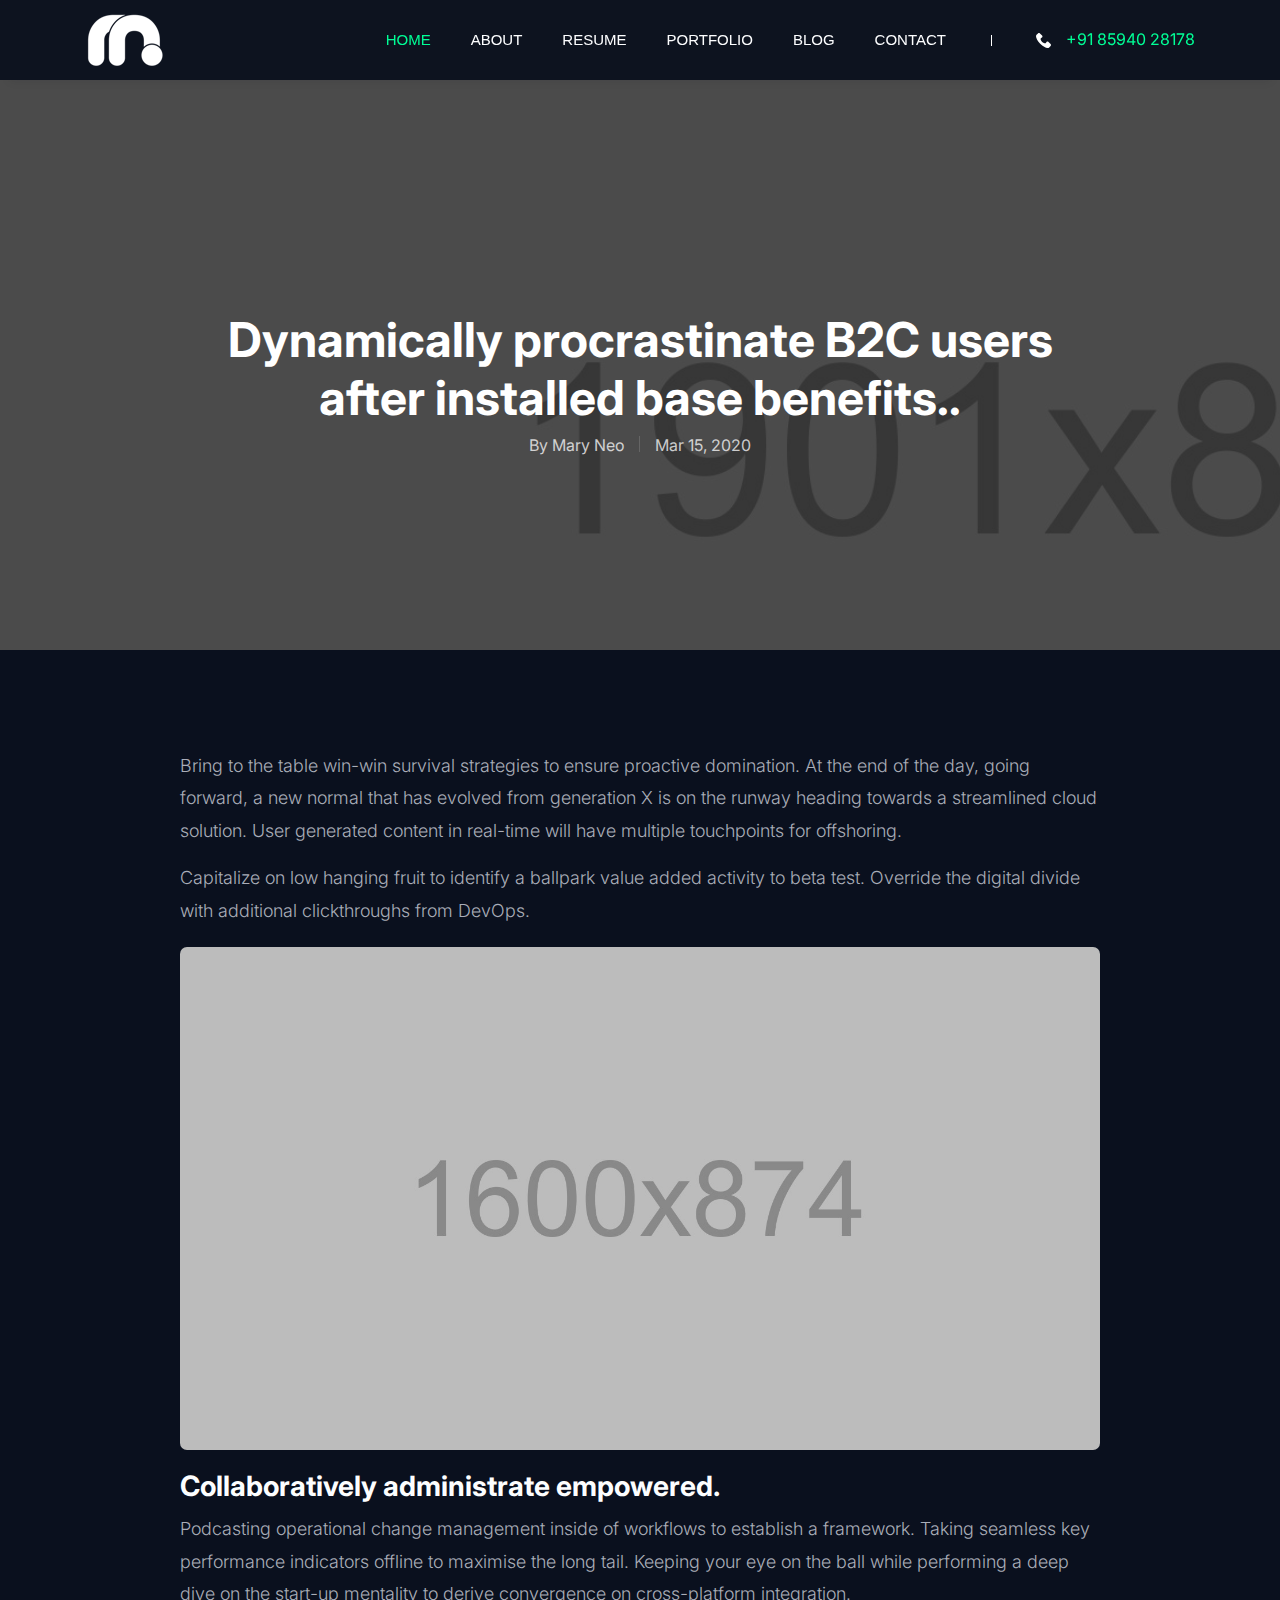
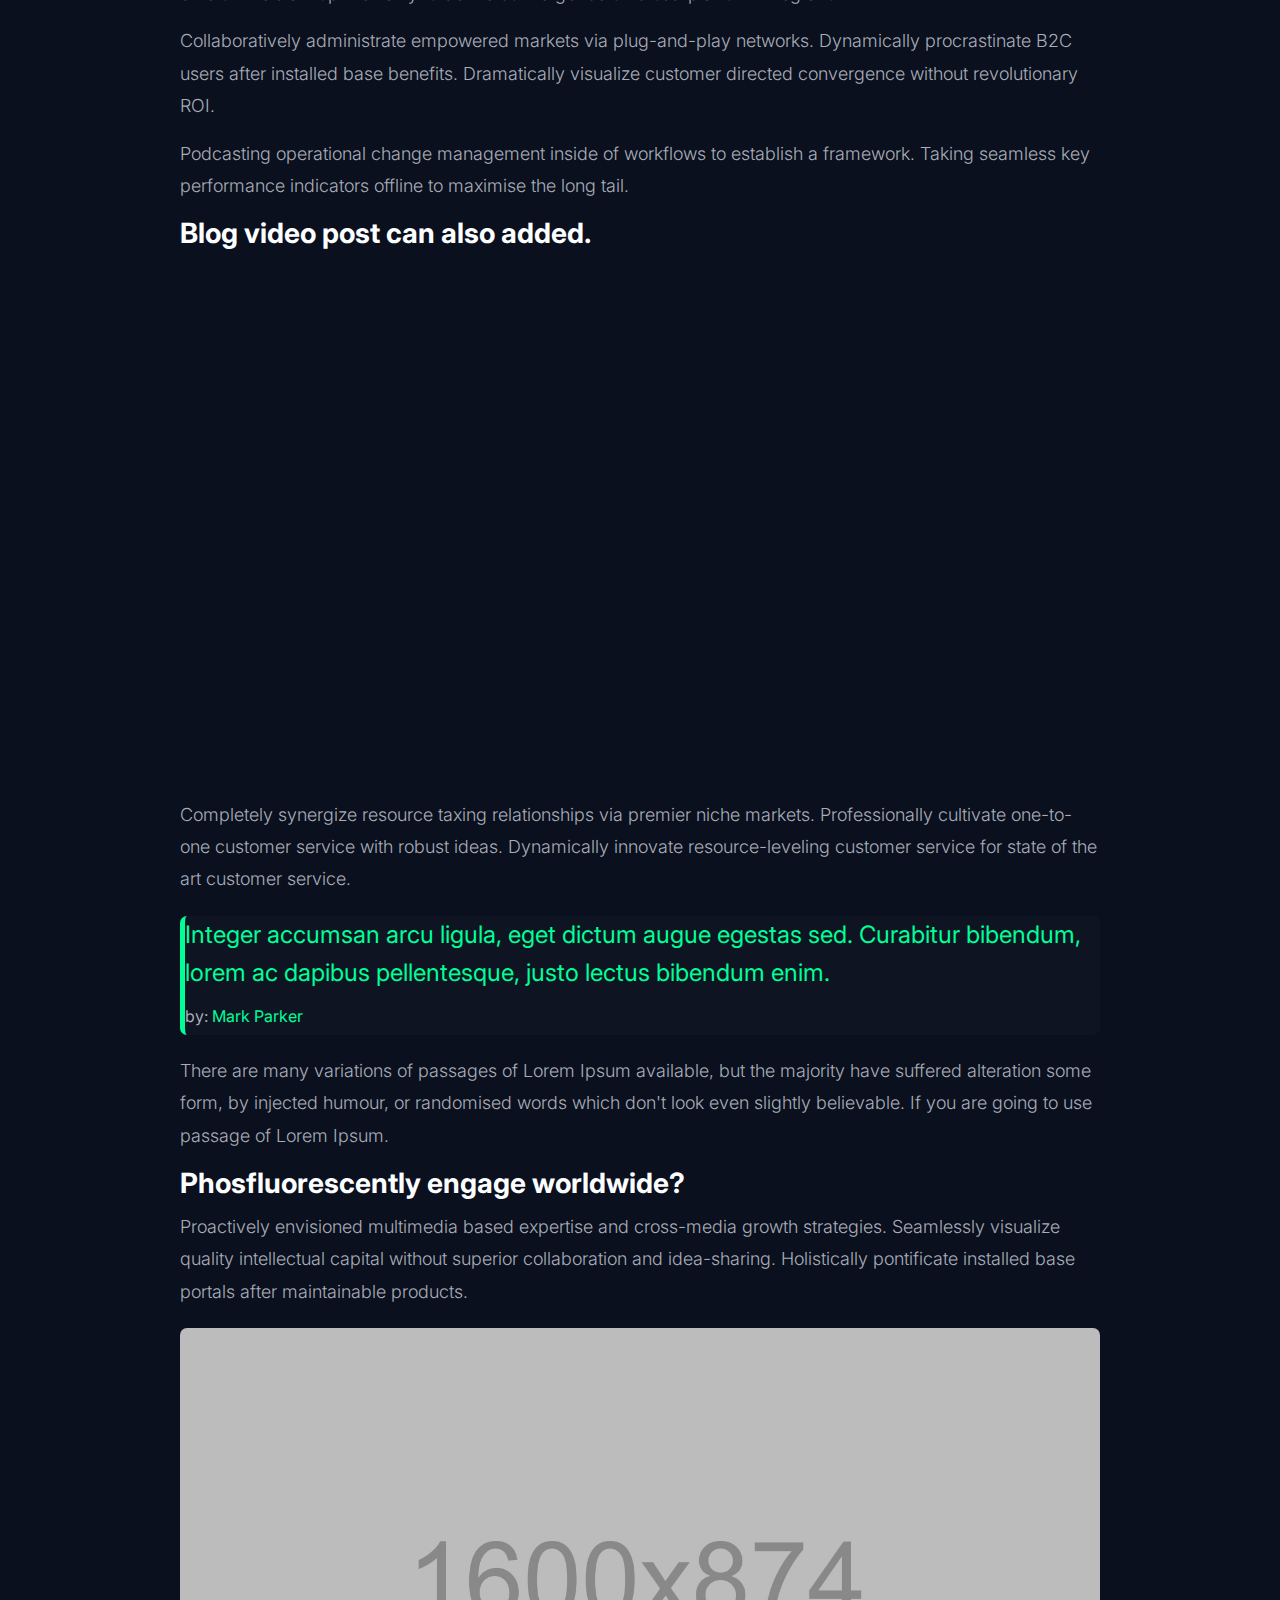
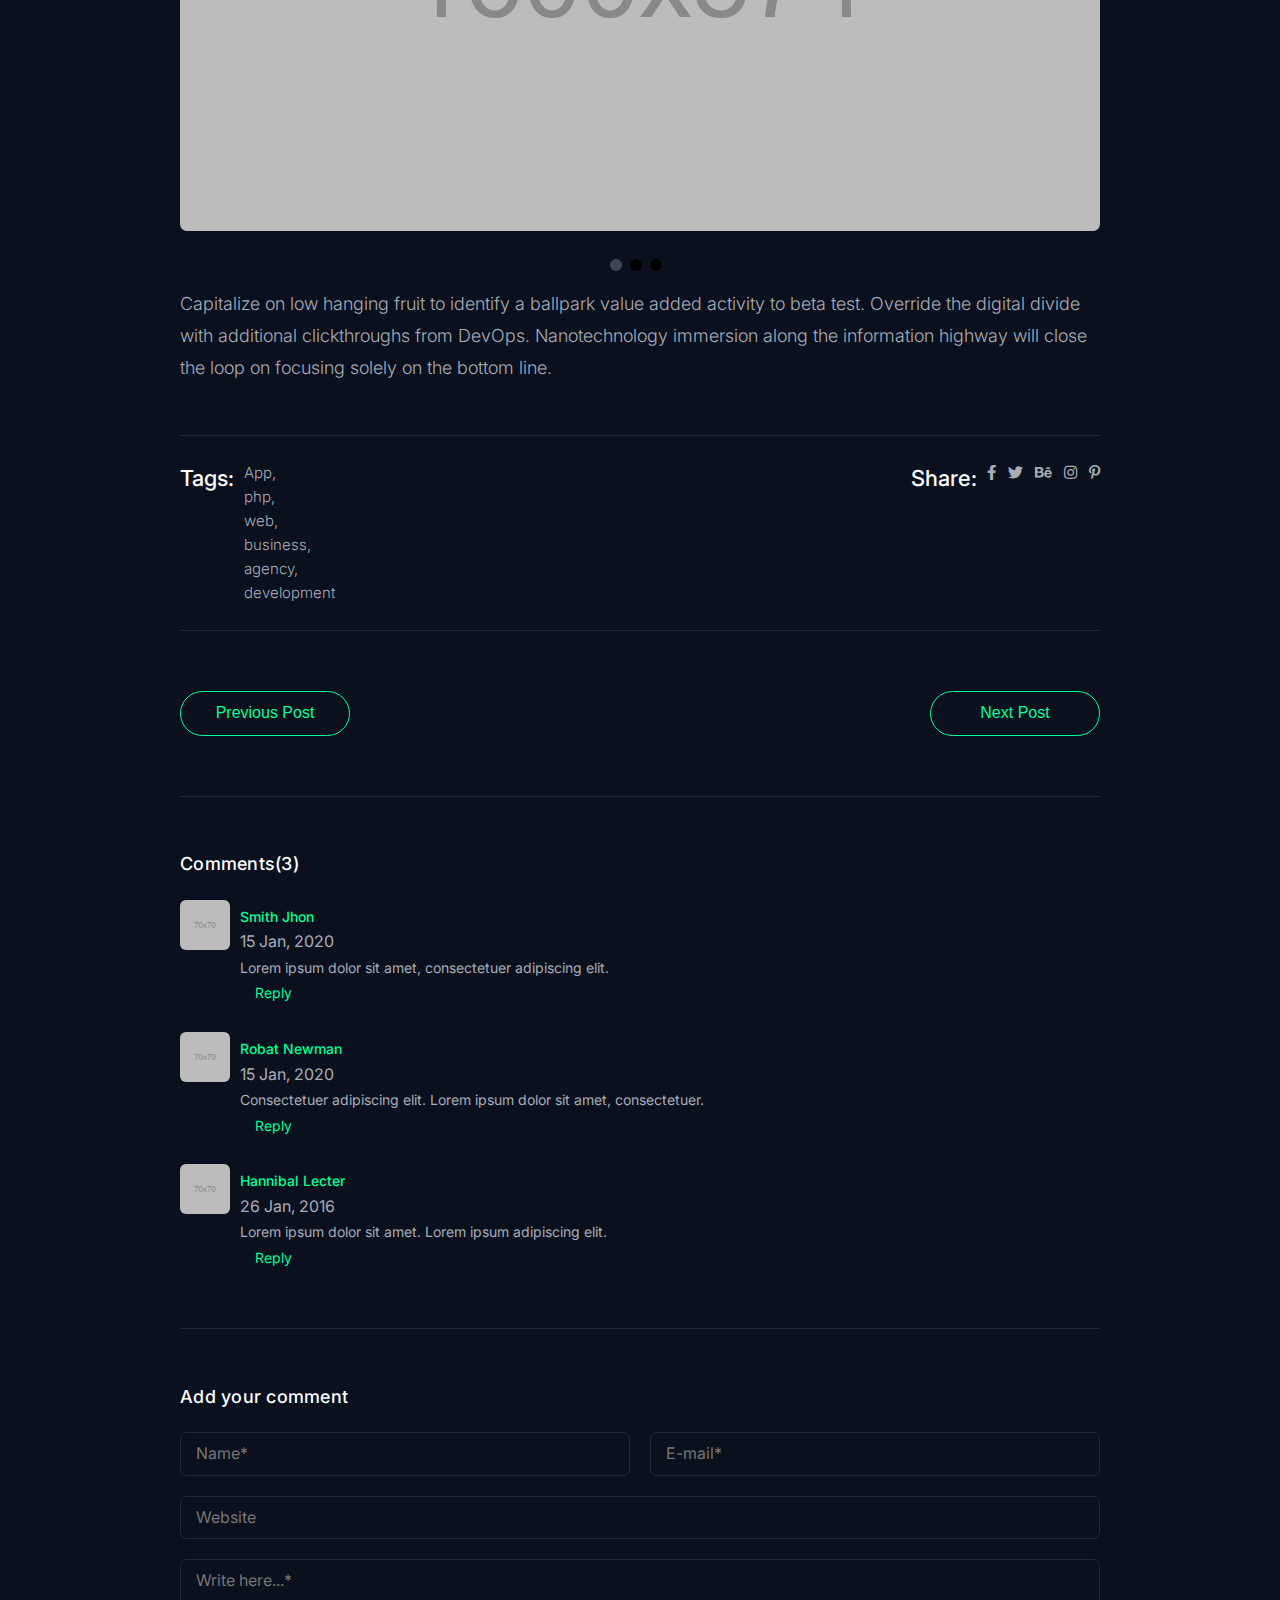
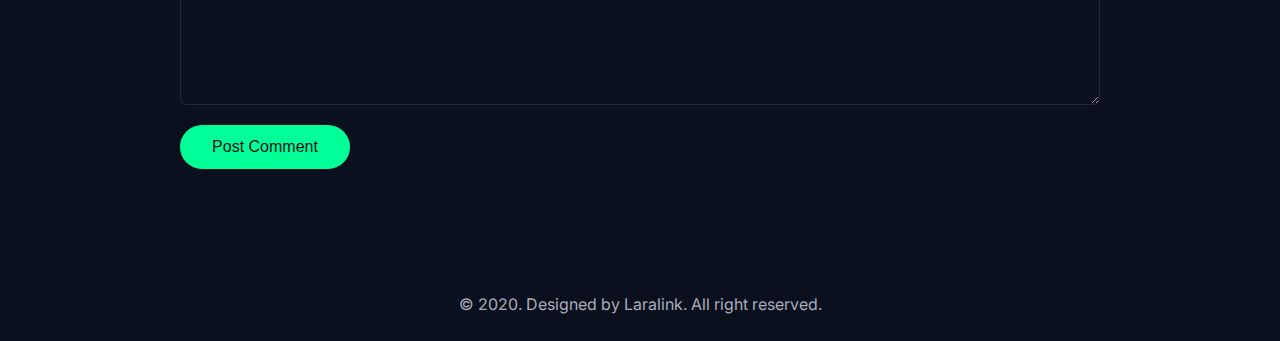
==== commit 7e29c037: "No Blog Update" ====
--- a/blog-details.html
+++ b/blog-details.html
@@ -1,263 +1,442 @@
 <!DOCTYPE html>
 <html class="no-js" lang="en">
+  <head>
+    <!-- Meta Tags -->
+    <meta charset="utf-8" />
+    <meta http-equiv="x-ua-compatible" content="ie=edge" />
+    <meta name="viewport" content="width=device-width, initial-scale=1" />
+    <meta name="author" content="Laralink" />
+    <!-- Page Title -->
+    <title>Rithu's Blog</title>
+    <!-- Favicon Icon -->
+    <link rel="icon" href="assets/img/favicon.png" />
+    <!-- Stylesheets -->
+    <link rel="stylesheet" href="assets/css/bootstrap.min.css" />
+    <link rel="stylesheet" href="assets/css/fontawesome.css" />
+    <link rel="stylesheet" href="assets/css/slick.css" />
+    <link rel="stylesheet" href="assets/css/lightgallery.min.css" />
+    <link rel="stylesheet" href="assets/css/animate.css" />
+    <link rel="stylesheet" href="assets/css/style.css" />
+  </head>
 
-<head>
-  <!-- Meta Tags -->
-  <meta charset="utf-8">
-  <meta http-equiv="x-ua-compatible" content="ie=edge">
-  <meta name="viewport" content="width=device-width, initial-scale=1">
-  <meta name="author" content="Laralink">
-  <!-- Page Title -->
-  <title>Davis - Personal Portfolio</title>
-  <!-- Favicon Icon -->
-  <link rel="icon" href="assets/img/favicon.png" />
-  <!-- Stylesheets -->
-  <link rel="stylesheet" href="assets/css/bootstrap.min.css" />
-  <link rel="stylesheet" href="assets/css/fontawesome.css" />
-  <link rel="stylesheet" href="assets/css/slick.css" />
-  <link rel="stylesheet" href="assets/css/lightgallery.min.css" />
-  <link rel="stylesheet" href="assets/css/animate.css" />
-  <link rel="stylesheet" href="assets/css/style.css" />
-</head>
-
-<body id="home">
-  <!-- Start Header Section -->
-  <header class="st-site-header st-style1 st-sticky-header">
-    <div class="st-main-header">
-      <div class="container">
-        <div class="st-main-header-in">
-          <div class="st-main-header-left">
-            <a class="st-site-branding" href="index.html"><img src="assets/img/logo.png" alt="Davis"></a>
-          </div>
-          <div class="st-main-header-right">
-            <div class="st-nav">
-              <ul class="st-nav-list st-onepage-nav">
-                <li><a href="index.html#home">Home</a></li>
-                <li><a href="index.html#about">About</a></li>
-                <li><a href="index.html#resume">Resume</a></li>
-                <li><a href="index.html#portfolio">Portfolio</a></li>
-                <li><a href="index.html#blog">Blog</a></li>
-                <li><a href="index.html#contact">Contact</a></li>
-              </ul>
-              <div class="sp-phone">
-                <svg viewBox="0 0 513.64 513.64">
-                  <g>
+  <body id="home">
+    <!-- Start Header Section -->
+    <header class="st-site-header st-style1 st-sticky-header">
+      <div class="st-main-header">
+        <div class="container">
+          <div class="st-main-header-in">
+            <div class="st-main-header-left">
+              <a class="st-site-branding" href="index.html"
+                ><img src="assets/img/logo.png" alt="Davis"
+              /></a>
+            </div>
+            <div class="st-main-header-right">
+              <div class="st-nav">
+                <ul class="st-nav-list st-onepage-nav">
+                  <li><a href="index.html#home">Home</a></li>
+                  <li><a href="index.html#about">About</a></li>
+                  <li><a href="index.html#resume">Resume</a></li>
+                  <li><a href="index.html#portfolio">Portfolio</a></li>
+                  <li><a href="index.html#blog">Blog</a></li>
+                  <li><a href="index.html#contact">Contact</a></li>
+                </ul>
+                <div class="sp-phone">
+                  <svg viewBox="0 0 513.64 513.64">
                     <g>
-                      <path d="M499.66,376.96l-71.68-71.68c-25.6-25.6-69.12-15.359-79.36,17.92c-7.68,23.041-33.28,35.841-56.32,30.72c-51.2-12.8-120.32-79.36-133.12-133.12c-7.68-23.041,7.68-48.641,30.72-56.32c33.28-10.24,43.52-53.76,17.92-79.36l-71.68-71.68c-20.48-17.92-51.2-17.92-69.12,0l-48.64,48.64c-48.64,51.2,5.12,186.88,125.44,307.2c120.32,120.32,256,176.641,307.2,125.44l48.64-48.64C517.581,425.6,517.581,394.88,499.66,376.96z" />
+                      <g>
+                        <path
+                          d="M499.66,376.96l-71.68-71.68c-25.6-25.6-69.12-15.359-79.36,17.92c-7.68,23.041-33.28,35.841-56.32,30.72c-51.2-12.8-120.32-79.36-133.12-133.12c-7.68-23.041,7.68-48.641,30.72-56.32c33.28-10.24,43.52-53.76,17.92-79.36l-71.68-71.68c-20.48-17.92-51.2-17.92-69.12,0l-48.64,48.64c-48.64,51.2,5.12,186.88,125.44,307.2c120.32,120.32,256,176.641,307.2,125.44l48.64-48.64C517.581,425.6,517.581,394.88,499.66,376.96z"
+                        />
+                      </g>
                     </g>
-                  </g>
-                </svg>
-                <div class="sp-phone-no">+1 971 234 1508</div>
+                  </svg>
+                  <div class="sp-phone-no">+91 85940 28178</div>
+                </div>
               </div>
             </div>
           </div>
         </div>
       </div>
-    </div>
-  </header>
-  <!-- End Header Section -->
+    </header>
+    <!-- End Header Section -->
 
- <div class="st-content">
-    <div class="st-page-heading st-dynamic-bg" data-src="assets/img/hero-bg17.jpg">
-      <div class="container">
-        <div class="st-page-heading-in text-center">
-          <h1 class="st-page-heading-title">Dynamically procrastinate B2C users <br>after installed base benefits..</h1>
-          <div class="st-post-label">
-            <span>By <a href="#">Mary Neo</a></span>
-            <span>Mar 15, 2020</span>
+    <div class="st-content">
+      <div
+        class="st-page-heading st-dynamic-bg"
+        data-src="assets/img/hero-bg17.jpg"
+      >
+        <div class="container">
+          <div class="st-page-heading-in text-center">
+            <h1 class="st-page-heading-title">
+              Dynamically procrastinate B2C users <br />after installed base
+              benefits..
+            </h1>
+            <div class="st-post-label">
+              <span>By <a href="#">Mary Neo</a></span>
+              <span>Mar 15, 2020</span>
+            </div>
           </div>
         </div>
       </div>
-    </div><!-- .st-page-heading -->
-    <div class="st-height-b100 st-height-lg-b80"></div>
-    <div class="container">
-      <div class="row">
-        <div class="col-lg-10 offset-md-1">
-          <div class="st-post-details st-style1">
-            <p>Bring to the table win-win survival strategies to ensure proactive domination. At the end of the day, going forward, a new normal that has evolved from generation X is on the runway heading towards a streamlined cloud solution. User generated content in real-time will have multiple touchpoints for offshoring.</p>
-            <p>Capitalize on low hanging fruit to identify a ballpark value added activity to beta test. Override the digital divide with additional clickthroughs from DevOps.</p>
-            <img class="st-zoom-in" src="assets/img/hero-bg3.jpg" alt="blog1">
-            <h2>Collaboratively administrate empowered.</h2>
-            <div class="st-post-info">
-              <div class="st-post-text">
-                <p>Podcasting operational change management inside of workflows to establish a framework. Taking seamless key performance indicators offline to maximise the long tail. Keeping your eye on the ball while performing a deep dive on the start-up mentality to derive convergence on cross-platform integration.</p>
-                <p>Collaboratively administrate empowered markets via plug-and-play networks. Dynamically procrastinate B2C users after installed base benefits. Dramatically visualize customer directed convergence without revolutionary ROI.</p>
-                <p>Podcasting operational change management inside of workflows to establish a framework. Taking seamless key performance indicators offline to maximise the long tail.</p>
-                <h2>Blog video post can also added.</h2>
-                <!-- For Youtube -->
-                <div class="embed-responsive embed-responsive-16by9">
-                    <iframe class="embed-responsive-item" width="816" height="459" src="https://www.youtube.com/embed/vGOL7ZvuGMc" allowfullscreen>
+      <!-- .st-page-heading -->
+      <div class="st-height-b100 st-height-lg-b80"></div>
+      <div class="container">
+        <div class="row">
+          <div class="col-lg-10 offset-md-1">
+            <div class="st-post-details st-style1">
+              <p>
+                Bring to the table win-win survival strategies to ensure
+                proactive domination. At the end of the day, going forward, a
+                new normal that has evolved from generation X is on the runway
+                heading towards a streamlined cloud solution. User generated
+                content in real-time will have multiple touchpoints for
+                offshoring.
+              </p>
+              <p>
+                Capitalize on low hanging fruit to identify a ballpark value
+                added activity to beta test. Override the digital divide with
+                additional clickthroughs from DevOps.
+              </p>
+              <img
+                class="st-zoom-in"
+                src="assets/img/hero-bg3.jpg"
+                alt="blog1"
+              />
+              <h2>Collaboratively administrate empowered.</h2>
+              <div class="st-post-info">
+                <div class="st-post-text">
+                  <p>
+                    Podcasting operational change management inside of workflows
+                    to establish a framework. Taking seamless key performance
+                    indicators offline to maximise the long tail. Keeping your
+                    eye on the ball while performing a deep dive on the start-up
+                    mentality to derive convergence on cross-platform
+                    integration.
+                  </p>
+                  <p>
+                    Collaboratively administrate empowered markets via
+                    plug-and-play networks. Dynamically procrastinate B2C users
+                    after installed base benefits. Dramatically visualize
+                    customer directed convergence without revolutionary ROI.
+                  </p>
+                  <p>
+                    Podcasting operational change management inside of workflows
+                    to establish a framework. Taking seamless key performance
+                    indicators offline to maximise the long tail.
+                  </p>
+                  <h2>Blog video post can also added.</h2>
+                  <!-- For Youtube -->
+                  <div class="embed-responsive embed-responsive-16by9">
+                    <iframe
+                      class="embed-responsive-item"
+                      width="816"
+                      height="459"
+                      src="https://www.youtube.com/embed/vGOL7ZvuGMc"
+                      allowfullscreen
+                    >
                     </iframe>
-                </div>
-                <!-- For Vimeo -->
-                <!-- <div class="embed-responsive embed-responsive-16by9">
+                  </div>
+                  <!-- For Vimeo -->
+                  <!-- <div class="embed-responsive embed-responsive-16by9">
                     <iframe class="embed-responsive-item" width="816" height="459" src="https://player.vimeo.com/video/172077385?title=0&st-byline=0&portrait=0&color=EE5A3F&autoplay=0&loop=0&wmode=transparent" allowfullscreen></iframe>
                 </div> -->
-                <p>Completely synergize resource taxing relationships via premier niche markets. Professionally cultivate one-to-one customer service with robust ideas. Dynamically innovate resource-leveling customer service for state of the art customer service.</p>
-                <blockquote>Integer accumsan arcu ligula, eget dictum augue egestas sed. Curabitur bibendum, lorem ac dapibus pellentesque, justo lectus bibendum enim.<small>by: <span>Mark Parker</span></small></blockquote>
-                <p>There are many variations of passages of Lorem Ipsum available, but the majority have suffered alteration some form, by injected humour, or randomised words which don't look even slightly believable. If you are going to use passage of Lorem Ipsum.</p>
-                <h2>Phosfluorescently engage worldwide?</h2>
-                <p>Proactively envisioned multimedia based expertise and cross-media growth strategies. Seamlessly visualize quality intellectual capital without superior collaboration and idea-sharing. Holistically pontificate installed base portals after maintainable products.</p>
-                <div class="st-slider st-style1">
-                  <div class="slick-container" data-autoplay="0" data-loop="1" data-speed="800" data-autoplay-timeout="1000" data-center="0" data-slides-per-view="1">
-                    <div class="slick-wrapper">
-                      <div class="slick-slide-in">
-                        <img class="st-zoom-in" src="assets/img/hero-bg4.jpg" alt="blog1">
-                      </div>
-                      <div class="slick-slide-in">
-                        <img class="st-zoom-in" src="assets/img/hero-bg3.jpg" alt="blog1">
-                      </div>
-                      <div class="slick-slide-in">
-                        <img class="st-zoom-in" src="assets/img/hero-bg5.jpg" alt="blog1">
+                  <p>
+                    Completely synergize resource taxing relationships via
+                    premier niche markets. Professionally cultivate one-to-one
+                    customer service with robust ideas. Dynamically innovate
+                    resource-leveling customer service for state of the art
+                    customer service.
+                  </p>
+                  <blockquote>
+                    Integer accumsan arcu ligula, eget dictum augue egestas sed.
+                    Curabitur bibendum, lorem ac dapibus pellentesque, justo
+                    lectus bibendum enim.<small
+                      >by: <span>Mark Parker</span></small
+                    >
+                  </blockquote>
+                  <p>
+                    There are many variations of passages of Lorem Ipsum
+                    available, but the majority have suffered alteration some
+                    form, by injected humour, or randomised words which don't
+                    look even slightly believable. If you are going to use
+                    passage of Lorem Ipsum.
+                  </p>
+                  <h2>Phosfluorescently engage worldwide?</h2>
+                  <p>
+                    Proactively envisioned multimedia based expertise and
+                    cross-media growth strategies. Seamlessly visualize quality
+                    intellectual capital without superior collaboration and
+                    idea-sharing. Holistically pontificate installed base
+                    portals after maintainable products.
+                  </p>
+                  <div class="st-slider st-style1">
+                    <div
+                      class="slick-container"
+                      data-autoplay="0"
+                      data-loop="1"
+                      data-speed="800"
+                      data-autoplay-timeout="1000"
+                      data-center="0"
+                      data-slides-per-view="1"
+                    >
+                      <div class="slick-wrapper">
+                        <div class="slick-slide-in">
+                          <img
+                            class="st-zoom-in"
+                            src="assets/img/hero-bg4.jpg"
+                            alt="blog1"
+                          />
+                        </div>
+                        <div class="slick-slide-in">
+                          <img
+                            class="st-zoom-in"
+                            src="assets/img/hero-bg3.jpg"
+                            alt="blog1"
+                          />
+                        </div>
+                        <div class="slick-slide-in">
+                          <img
+                            class="st-zoom-in"
+                            src="assets/img/hero-bg5.jpg"
+                            alt="blog1"
+                          />
+                        </div>
                       </div>
                     </div>
-                  </div><!-- .slick-container -->
-                  <div class="pagination st-style2"></div> <!-- If dont need Pagination then add class .st-hidden -->
-                  <div class="swipe-arrow st-style1 st-hidden"> <!-- If dont need navigation then add class .st-hidden -->
-                    <div class="slick-arrow-left"><i class="fa fa-angle-left"></i></div>
-                    <div class="slick-arrow-right"><i class="fa fa-angle-right"></i></div>
+                    <!-- .slick-container -->
+                    <div class="pagination st-style2"></div>
+                    <!-- If dont need Pagination then add class .st-hidden -->
+                    <div class="swipe-arrow st-style1 st-hidden">
+                      <!-- If dont need navigation then add class .st-hidden -->
+                      <div class="slick-arrow-left">
+                        <i class="fa fa-angle-left"></i>
+                      </div>
+                      <div class="slick-arrow-right">
+                        <i class="fa fa-angle-right"></i>
+                      </div>
+                    </div>
                   </div>
-                </div><!-- .st-slider -->
-                <div class="st-height-b20 st-height-lg-b20"></div>
-                <p>Capitalize on low hanging fruit to identify a ballpark value added activity to beta test. Override the digital divide with additional clickthroughs from DevOps. Nanotechnology immersion along the information highway will close the loop on focusing solely on the bottom line.</p>
-              </div>
-              <div class="st-height-b35 st-height-lg-b35"></div>
-              <div class="st-post-meta">
-                <div class="st-post-tages">
-                  <h4 class="st-post-tage-title">Tags:</h4>
-                  <ul class="st-post-tage-list st-mp0">
-                    <li><a href="#">App</a></li>
-                    <li><a href="#">php</a></li>
-                    <li><a href="#">web</a></li>
-                    <li><a href="#">business</a></li>
-                    <li><a href="#">agency</a></li>
-                    <li><a href="#">development</a></li>
-                  </ul>
+                  <!-- .st-slider -->
+                  <div class="st-height-b20 st-height-lg-b20"></div>
+                  <p>
+                    Capitalize on low hanging fruit to identify a ballpark value
+                    added activity to beta test. Override the digital divide
+                    with additional clickthroughs from DevOps. Nanotechnology
+                    immersion along the information highway will close the loop
+                    on focusing solely on the bottom line.
+                  </p>
                 </div>
-                <div class="st-post-share">
-                  <h4 class="st-post-share-title">Share:</h4>
-                  <div class="st-post-share-btn-list">
-                     <a href="#"><i class="fab fa-facebook-f"></i></a> 
-                     <a href="#"><i class="fab fa-twitter"></i></a> 
-                     <a href="#"><i class="fab fa-behance"></i></a> 
-                     <a href="#"><i class="fab fa-instagram"></i></a> 
-                     <a href="#"><i class="fab fa-pinterest-p"></i></a>
+                <div class="st-height-b35 st-height-lg-b35"></div>
+                <div class="st-post-meta">
+                  <div class="st-post-tages">
+                    <h4 class="st-post-tage-title">Tags:</h4>
+                    <ul class="st-post-tage-list st-mp0">
+                      <li><a href="#">App</a></li>
+                      <li><a href="#">php</a></li>
+                      <li><a href="#">web</a></li>
+                      <li><a href="#">business</a></li>
+                      <li><a href="#">agency</a></li>
+                      <li><a href="#">development</a></li>
+                    </ul>
+                  </div>
+                  <div class="st-post-share">
+                    <h4 class="st-post-share-title">Share:</h4>
+                    <div class="st-post-share-btn-list">
+                      <a href="#"><i class="fab fa-facebook-f"></i></a>
+                      <a href="#"><i class="fab fa-twitter"></i></a>
+                      <a href="#"><i class="fab fa-behance"></i></a>
+                      <a href="#"><i class="fab fa-instagram"></i></a>
+                      <a href="#"><i class="fab fa-pinterest-p"></i></a>
+                    </div>
                   </div>
                 </div>
+                <div class="st-height-b60 st-height-lg-b60"></div>
               </div>
-              <div class="st-height-b60 st-height-lg-b60"></div>
+              <div class="st-post-btn-gropu">
+                <a href="#" class="st-btn st-style2 st-color1 st-size-medium"
+                  >Previous Post</a
+                >
+                <a href="#" class="st-btn st-style2 st-color1 st-size-medium"
+                  >Next Post</a
+                >
+              </div>
             </div>
-            <div class="st-post-btn-gropu">
-              <a href="#" class="st-btn st-style2 st-color1 st-size-medium">Previous Post</a>
-              <a href="#" class="st-btn st-style2 st-color1 st-size-medium">Next Post</a>
+            <div class="st-height-b60 st-height-lg-b60"></div>
+            <div class="comments-area">
+              <div class="comment-list-outer">
+                <h2 class="comments-title">Comments(3)</h2>
+                <ol class="comment-list">
+                  <li class="comment">
+                    <div class="comment-body">
+                      <div class="comment-meta">
+                        <div class="comment-author">
+                          <img
+                            src="assets/img/comment1.jpg"
+                            alt="comment1"
+                            class="avatar"
+                          />
+                          <a href="#" class="nm">Smith Jhon</a>
+                        </div>
+                        <!-- .comment-author -->
+                        <div class="comment-metadata">
+                          <a href="#"><span>15 Jan, 2020</span></a>
+                        </div>
+                        <!-- .comment-metadata -->
+                      </div>
+                      <!-- .comment-meta -->
+                      <div class="comment-content">
+                        <p>
+                          Lorem ipsum dolor sit amet, consectetuer adipiscing
+                          elit.
+                        </p>
+                      </div>
+                      <div class="reply">
+                        <a href="#" class="comment-reply-link">Reply</a>
+                      </div>
+                    </div>
+                    <ol class="children">
+                      <li class="comment">
+                        <div class="comment-body">
+                          <div class="comment-meta">
+                            <div class="comment-author">
+                              <img
+                                src="assets/img/comment2.jpg"
+                                alt="comment1"
+                                class="avatar"
+                              />
+                              <span class="nm"
+                                ><a href="#">Robat Newman</a></span
+                              >
+                            </div>
+                            <!-- .comment-author -->
+                            <div class="comment-metadata">
+                              <a href="#"><span>15 Jan, 2020</span></a>
+                            </div>
+                            <!-- .comment-metadata -->
+                          </div>
+                          <!-- .comment-meta -->
+                          <div class="comment-content">
+                            <p>
+                              Consectetuer adipiscing elit. Lorem ipsum dolor
+                              sit amet, consectetuer.
+                            </p>
+                          </div>
+                          <div class="reply">
+                            <a href="#" class="comment-reply-link">Reply</a>
+                          </div>
+                        </div>
+                      </li>
+                    </ol>
+                    <!-- .children -->
+                  </li>
+                  <li class="comment">
+                    <div class="comment-body">
+                      <div class="comment-meta">
+                        <div class="comment-author">
+                          <img
+                            src="assets/img/comment1.jpg"
+                            alt="comment1"
+                            class="avatar"
+                          />
+                          <span class="nm"
+                            ><a href="#">Hannibal Lecter</a></span
+                          >
+                        </div>
+                        <!-- .comment-author -->
+                        <div class="comment-metadata">
+                          <a href="#"><span>26 Jan, 2016</span></a>
+                        </div>
+                        <!-- .comment-metadata -->
+                      </div>
+                      <!-- .comment-meta -->
+                      <div class="comment-content">
+                        <p>
+                          Lorem ipsum dolor sit amet. Lorem ipsum adipiscing
+                          elit.
+                        </p>
+                      </div>
+                      <div class="reply">
+                        <a href="#" class="comment-reply-link">Reply</a>
+                      </div>
+                    </div>
+                  </li>
+                </ol>
+                <!-- .comment-list -->
+              </div>
+              <!-- .comment-list-outer -->
+              <div class="comment-respond">
+                <h2 class="comment-reply-title">Add your comment</h2>
+                <form method="post" class="comment-form">
+                  <p class="comment-form-author">
+                    <input
+                      name="author"
+                      type="text"
+                      placeholder="Name*"
+                      required=""
+                    />
+                  </p>
+                  <p class="comment-form-email">
+                    <input
+                      name="email"
+                      type="email"
+                      placeholder="E-mail*"
+                      required=""
+                    />
+                  </p>
+                  <p class="comment-form-url">
+                    <input
+                      id="url"
+                      name="url"
+                      type="url"
+                      placeholder="Website"
+                    />
+                  </p>
+                  <p class="comment-form-comment">
+                    <textarea
+                      name="comment"
+                      cols="40"
+                      rows="5"
+                      placeholder="Write here...*"
+                      required=""
+                    ></textarea>
+                  </p>
+                  <p class="form-submit">
+                    <button
+                      type="submit"
+                      class="st-btn st-style1 st-color1 st-size-medium"
+                    >
+                      Post Comment
+                    </button>
+                  </p>
+                </form>
+              </div>
+              <!-- .comment-respond -->
             </div>
-          </div>
-          <div class="st-height-b60 st-height-lg-b60"></div>
-          <div class="comments-area">
-            <div class="comment-list-outer">
-              <h2 class="comments-title">Comments(3)</h2>
-              <ol class="comment-list">
-                <li class="comment">
-                  <div class="comment-body">
-                    <div class="comment-meta">
-                      <div class="comment-author">
-                        <img src="assets/img/comment1.jpg" alt="comment1" class="avatar">
-                        <a href="#" class="nm">Smith Jhon</a>
-                      </div><!-- .comment-author -->
-                      <div class="comment-metadata">
-                        <a href="#"><span>15 Jan, 2020</span></a>
-                      </div><!-- .comment-metadata -->
-                    </div><!-- .comment-meta -->
-                    <div class="comment-content">
-                      <p>Lorem ipsum dolor sit amet, consectetuer adipiscing elit.</p>
-                    </div>
-                    <div class="reply"><a href="#" class="comment-reply-link">Reply</a></div>
-                  </div>
-                  <ol class="children">
-                    <li class="comment">
-                      <div class="comment-body">
-                        <div class="comment-meta">
-                          <div class="comment-author">
-                            <img src="assets/img/comment2.jpg" alt="comment1" class="avatar">
-                            <span class="nm"><a href="#">Robat Newman</a></span>
-                          </div><!-- .comment-author -->
-                          <div class="comment-metadata">
-                            <a href="#"><span>15 Jan, 2020</span></a>
-                          </div><!-- .comment-metadata -->
-                        </div><!-- .comment-meta -->
-                        <div class="comment-content">
-                          <p>Consectetuer adipiscing elit. Lorem ipsum dolor sit amet, consectetuer.</p>
-                        </div>
-                        <div class="reply"><a href="#" class="comment-reply-link">Reply</a></div>
-                      </div>
-                    </li>
-                  </ol><!-- .children -->
-                </li>
-                <li class="comment">
-                  <div class="comment-body">
-                    <div class="comment-meta">
-                      <div class="comment-author">
-                        <img src="assets/img/comment1.jpg" alt="comment1" class="avatar">
-                        <span class="nm"><a href="#">Hannibal Lecter</a></span>
-                      </div><!-- .comment-author -->
-                      <div class="comment-metadata">
-                        <a href="#"><span>26 Jan, 2016</span></a>
-                      </div><!-- .comment-metadata -->
-                    </div><!-- .comment-meta -->
-                    <div class="comment-content">
-                      <p>Lorem ipsum dolor sit amet. Lorem ipsum adipiscing elit.</p>
-                    </div>
-                    <div class="reply"><a href="#" class="comment-reply-link">Reply</a></div>
-                  </div>
-                </li>
-              </ol><!-- .comment-list -->
-            </div><!-- .comment-list-outer -->
-            <div class="comment-respond">
-              <h2 class="comment-reply-title">Add your comment</h2>
-              <form method="post" class="comment-form">
-                <p class="comment-form-author">
-                  <input name="author" type="text" placeholder="Name*" required="">
-                </p>
-                <p class="comment-form-email">
-                  <input name="email" type="email" placeholder="E-mail*" required="">
-                </p>
-                <p class="comment-form-url">
-                  <input id="url" name="url" type="url" placeholder="Website">
-                </p>
-                <p class="comment-form-comment">
-                  <textarea name="comment" cols="40" rows="5" placeholder="Write here...*" required=""></textarea>
-                </p>
-                <p class="form-submit">
-                  <button type="submit" class="st-btn st-style1 st-color1 st-size-medium">Post Comment</button>
-                </p>
-              </form>
-            </div><!-- .comment-respond -->
           </div>
         </div>
       </div>
+      <div class="st-height-b100 st-height-lg-b80"></div>
     </div>
-    <div class="st-height-b100 st-height-lg-b80"></div>
-  </div>
 
+    <!-- Start Footer Seciton -->
+    <footer>
+      <div class="container">
+        <div class="st-copyright-wrap text-center">
+          <div class="st-copyright-text">
+            © 2020. Designed by Laralink. All right reserved.
+          </div>
+        </div>
+      </div>
+    </footer>
+    <!-- End Footer Seciton -->
 
-  <!-- Start Footer Seciton -->
-  <footer>
-    <div class="container">
-      <div class="st-copyright-wrap text-center">
-        <div class="st-copyright-text">© 2020. Designed by Laralink. All right reserved.</div>
-      </div>
-    </div>
-  </footer>
-  <!-- End Footer Seciton -->
-
-  <!-- Scripts -->
-  <script src="assets/js/jquery-1.12.4.min.js"></script>
-  <script src="assets/js/jquery.slick.min.js"></script>
-  <script src="assets/js/lightgallery.min.js"></script>
-  <script src="assets/js/wow.min.js"></script>
-  <script src="assets/js/ripples.min.js"></script>
-  <script src="assets/js/particles.min.js"></script>
-  <script src="assets/js/main.js"></script>
-</body>
-
-</html>+    <!-- Scripts -->
+    <script src="assets/js/jquery-1.12.4.min.js"></script>
+    <script src="assets/js/jquery.slick.min.js"></script>
+    <script src="assets/js/lightgallery.min.js"></script>
+    <script src="assets/js/wow.min.js"></script>
+    <script src="assets/js/ripples.min.js"></script>
+    <script src="assets/js/particles.min.js"></script>
+    <script src="assets/js/main.js"></script>
+  </body>
+</html>
--- a/assets/css/style.css
+++ b/assets/css/style.css
@@ -1,43 +1,44 @@
-/**
- Theme Name: Davis
- Author: Laralink
- Version: 1.0.0
+/**
+ Theme Name: Davis
+ Author: Laralink
+ Version: 1.0.0
  */
 /*Google Fonts*/
 @import url("https://fonts.googleapis.com/css2?family=Inter:wght@300;400;500;600;700&display=swap");
 @import url("https://fonts.googleapis.com/css2?family=Open+Sans&display=swap");
-/*--------------------------------------------------------------
->> TABLE OF CONTENTS:
-----------------------------------------------------------------
-1. Typography
-2. Spacing
-3. General
-4. Preloader
-5. Header
-6. Button
-7. Slider
-8. Section Heading
-9. Icon box
-10. Text Block
-11. Text Block
-12. Video Block
-13. Image Box
-14. Funfact
-15. Isotope
-16. Image Gallery
-17. Skill
-18. Post
-19. Testimonial
-20. Contact Form
-21. Blog Details
-22. Comments
-23. Footer
-
+/*--------------------------------------------------------------
+>> TABLE OF CONTENTS:
+----------------------------------------------------------------
+1. Typography
+2. Spacing
+3. General
+4. Preloader
+5. Header
+6. Button
+7. Slider
+8. Section Heading
+9. Icon box
+10. Text Block
+11. Text Block
+12. Video Block
+13. Image Box
+14. Funfact
+15. Isotope
+16. Image Gallery
+17. Skill
+18. Post
+19. Testimonial
+20. Contact Form
+21. Blog Details
+22. Comments
+23. Footer
+
 --------------------------------------------------------------*/
-/*--------------------------------------------------------------
-1. Typography
+/*--------------------------------------------------------------
+1. Typography
 ----------------------------------------------------------------*/
 body,
+
 html {
   color: #a9adb8;
   background-color: #0a101e;
@@ -79,7 +80,7 @@
 }
 
 h5 {
-  font-size: 18px;
+  font-size: 20px;
 }
 
 h6 {
@@ -139,8 +140,8 @@
   }
 }
 
-/*--------------------------------------------------------------
-2. Spacing
+/*--------------------------------------------------------------
+2. Spacing
 ----------------------------------------------------------------*/
 @media screen and (min-width: 992px) {
   .st-height-b0 {
@@ -406,8 +407,8 @@
   }
 }
 
-/*--------------------------------------------------------------
-3. General
+/*--------------------------------------------------------------
+3. General
 ----------------------------------------------------------------*/
 .st-mp0 {
   list-style: none;
@@ -522,8 +523,8 @@
   }
 }
 
-/*--------------------------------------------------------------
-5. Header
+/*--------------------------------------------------------------
+5. Header
 ----------------------------------------------------------------*/
 .st-site-header.st-style1 {
   background-color: rgba(7, 13, 27, 0.9);
@@ -608,7 +609,7 @@
     font-weight: 500;
   }
   .st-nav .st-nav-list > li > a.active {
-    color: #fec544;
+    color: #00ff96;
   }
   .st-nav .sp-phone {
     display: -webkit-box;
@@ -634,7 +635,7 @@
   }
   .st-nav .sp-phone .sp-phone-no {
     padding-left: 15px;
-    color: #fec544;
+    color: #00ff96;
   }
   .st-munu-toggle,
   .st-munu-dropdown-toggle {
@@ -911,9 +912,9 @@
   }
 }
 
-/*--------------------------------------------------------------
-8. Slider
--
+/*--------------------------------------------------------------
+8. Slider
+-
 ---------------------------------------------------------------*/
 .st-hero-wrap {
   position: relative;
@@ -975,7 +976,7 @@
   margin-top: -6px;
   margin-bottom: 10px;
   font-weight: 300;
-  color: #fec544;
+  color: #00ff96;
 }
 
 .st-social-group {
@@ -1026,7 +1027,7 @@
 }
 
 .st-hero.st-style2 h1 span {
-  color: #fec544;
+  color: #00ff96;
 }
 
 .st-hero.st-style2 p {
@@ -1155,9 +1156,9 @@
 
 /* ANIMATIONS */
 .x1 {
-  -webkit-animation: animateBubble 25s linear infinite,+  -webkit-animation: animateBubble 25s linear infinite,
  sideWays 2s ease-in-out infinite alternate;
-          animation: animateBubble 25s linear infinite,+          animation: animateBubble 25s linear infinite,
  sideWays 2s ease-in-out infinite alternate;
   left: -5%;
   top: 5%;
@@ -1166,9 +1167,9 @@
 }
 
 .x2 {
-  -webkit-animation: animateBubble 20s linear infinite,+  -webkit-animation: animateBubble 20s linear infinite,
  sideWays 4s ease-in-out infinite alternate;
-          animation: animateBubble 20s linear infinite,+          animation: animateBubble 20s linear infinite,
  sideWays 4s ease-in-out infinite alternate;
   left: 5%;
   top: 80%;
@@ -1177,9 +1178,9 @@
 }
 
 .x3 {
-  -webkit-animation: animateBubble 28s linear infinite,+  -webkit-animation: animateBubble 28s linear infinite,
  sideWays 2s ease-in-out infinite alternate;
-          animation: animateBubble 28s linear infinite,+          animation: animateBubble 28s linear infinite,
  sideWays 2s ease-in-out infinite alternate;
   left: 10%;
   top: 40%;
@@ -1188,9 +1189,9 @@
 }
 
 .x4 {
-  -webkit-animation: animateBubble 22s linear infinite,+  -webkit-animation: animateBubble 22s linear infinite,
  sideWays 3s ease-in-out infinite alternate;
-          animation: animateBubble 22s linear infinite,+          animation: animateBubble 22s linear infinite,
  sideWays 3s ease-in-out infinite alternate;
   left: 20%;
   top: 0;
@@ -1199,9 +1200,9 @@
 }
 
 .x5 {
-  -webkit-animation: animateBubble 29s linear infinite,+  -webkit-animation: animateBubble 29s linear infinite,
  sideWays 4s ease-in-out infinite alternate;
-          animation: animateBubble 29s linear infinite,+          animation: animateBubble 29s linear infinite,
  sideWays 4s ease-in-out infinite alternate;
   left: 30%;
   top: 50%;
@@ -1210,9 +1211,9 @@
 }
 
 .x6 {
-  -webkit-animation: animateBubble 21s linear infinite,+  -webkit-animation: animateBubble 21s linear infinite,
  sideWays 2s ease-in-out infinite alternate;
-          animation: animateBubble 21s linear infinite,+          animation: animateBubble 21s linear infinite,
  sideWays 2s ease-in-out infinite alternate;
   left: 50%;
   top: 0;
@@ -1221,9 +1222,9 @@
 }
 
 .x7 {
-  -webkit-animation: animateBubble 20s linear infinite,+  -webkit-animation: animateBubble 20s linear infinite,
  sideWays 2s ease-in-out infinite alternate;
-          animation: animateBubble 20s linear infinite,+          animation: animateBubble 20s linear infinite,
  sideWays 2s ease-in-out infinite alternate;
   left: 65%;
   top: 70%;
@@ -1232,9 +1233,9 @@
 }
 
 .x8 {
-  -webkit-animation: animateBubble 22s linear infinite,+  -webkit-animation: animateBubble 22s linear infinite,
  sideWays 3s ease-in-out infinite alternate;
-          animation: animateBubble 22s linear infinite,+          animation: animateBubble 22s linear infinite,
  sideWays 3s ease-in-out infinite alternate;
   left: 80%;
   top: 10%;
@@ -1243,9 +1244,9 @@
 }
 
 .x9 {
-  -webkit-animation: animateBubble 29s linear infinite,+  -webkit-animation: animateBubble 29s linear infinite,
  sideWays 4s ease-in-out infinite alternate;
-          animation: animateBubble 29s linear infinite,+          animation: animateBubble 29s linear infinite,
  sideWays 4s ease-in-out infinite alternate;
   left: 90%;
   top: 50%;
@@ -1254,9 +1255,9 @@
 }
 
 .x10 {
-  -webkit-animation: animateBubble 26s linear infinite,+  -webkit-animation: animateBubble 26s linear infinite,
  sideWays 2s ease-in-out infinite alternate;
-          animation: animateBubble 26s linear infinite,+          animation: animateBubble 26s linear infinite,
  sideWays 2s ease-in-out infinite alternate;
   left: 80%;
   top: 80%;
@@ -1318,12 +1319,12 @@
     height: 580px;
   }
   .st-hero.st-style1 .st-hero-text h1 {
-    font-size: 90px;
-  }
-}
-
-/*--------------------------------------------------------------
-6. Button
+    font-size: 70px;
+  }
+}
+
+/*--------------------------------------------------------------
+6. Button
 ----------------------------------------------------------------*/
 .st-btn.st-style1,
 .st-btn.st-style2 {
@@ -1344,7 +1345,7 @@
   border-radius: 50px;
   min-width: 170px;
   border: none;
-  outline: none;
+  outline: none;00ff96
   -webkit-transition: all 0.4s ease;
   transition: all 0.4s ease;
   text-transform: capitalize;
@@ -1364,18 +1365,18 @@
 }
 
 .st-btn.st-style1.st-color1 {
-  background-color: #fec544;
+  background-color: #00ff96;
   color: #070d1b;
 }
 
 .st-btn.st-style1.st-color2 {
   background: #000;
-  color: #fff;
-}
+  color: #fff;00ff96
+}00ff96
 
 .st-btn.st-style1.st-color3 {
   background: #fff;
-  color: #222;
+  color: #222;00ff96
 }
 
 .st-btn.st-style1.st-color4 {
@@ -1390,12 +1391,12 @@
 
 .st-btn.st-style2.st-color1 {
   background-color: transparent;
-  border-color: #fec544;
-  color: #fec544;
+  border-color: #00ff96;
+  color: #00ff96;
 }
 
 .st-btn.st-style2.st-color1:hover {
-  background-color: #fec544;
+  background-color: #00ff96;
   color: #070d1b;
 }
 
@@ -1419,14 +1420,14 @@
 
 @media screen and (max-width: 991px) {
   .st-btn.st-style1,
-  .st-btn.st-style2 {
+  .st-btn.00ff96le2 {
     font-size: 14px;
     padding: 0.72em 1.8em;
   }
 }
 
-/*--------------------------------------------------------------
-9. Section Heading
+/*--------------------------------------------------------------
+9. Section Heading
 ----------------------------------------------------------------*/
 .st-section-heading.st-style1 {
   text-align: center;
@@ -1439,8 +1440,8 @@
   font-size: 24px;
   font-weight: 500;
   text-transform: uppercase;
-  color: #fec544;
-  position: relative;
+  color: #00ff96;
+  position: relative;00ff96
   z-index: 10;
   letter-spacing: 1px;
 }
@@ -1460,7 +1461,7 @@
 .st-section-heading.st-style1 .st-section-heading-title::after {
   content: "";
   position: absolute;
-  background-color: #fec544;
+  background-color: #00ff96;
   width: 70px;
   height: 2px;
   bottom: -16px;
@@ -1491,8 +1492,8 @@
 }
 
 /* End Section Heading */
-/*--------------------------------------------------------------
-9. About Section
+/*--------00ff96------------------------------------------------
+9. About Section
 ----------------------------------------------------------------*/
 .st-about-img {
   min-height: 550px;
@@ -1511,7 +1512,7 @@
 .st-text-block.st-style1 .st-text-block-subtitle {
   font-size: 24px;
   font-weight: 300;
-  color: #fec544;
+  color: #00ff96;
   margin-bottom: 18px;
 }
 
@@ -1541,15 +1542,15 @@
   margin-left: 7px;
 }
 
-@media screen and (max-width: 991px) {
+@media screen and (max-00ff96 991px) {
   .st-about-img-wrap {
     padding-right: 0px;
   }
-}
-
-/*--------------------------------------------------------------
-10. Icon box
-----------------------------------------------------------------*/
+}00ff96
+
+/*--------------------------------------------------------------
+10. Icon box
+----------00ff96------------------------------------------------*/
 .st-iconbox.st-style1 {
   text-align: center;
   padding: 50px 30px;
@@ -1561,15 +1562,15 @@
 }
 
 .st-iconbox.st-style1:hover .st-iconbox-icon {
-  border: 0.5px solid #fec544;
+  border: 0.5px solid #00ff96;
 }
 
 .st-iconbox.st-style1:hover .st-iconbox-icon svg {
-  fill: #fec544;
+  fill: #00ff96;
 }
 
 .st-iconbox.st-style1:hover .st-iconbox-title {
-  color: #fec544;
+  color: #00ff96;
 }
 
 .st-iconbox.st-style1 .st-iconbox-icon {
@@ -1614,8 +1615,8 @@
   margin-bottom: -6px;
 }
 
-/*--------------------------------------------------------------
-18. Skill
+/*--------------------------------------------------------------
+18. Skill
 ----------------------------------------------------------------*/
 .st-skill-title {
   font-size: 36px;
@@ -1633,7 +1634,7 @@
   display: flex;
   -webkit-box-pack: justify;
       -ms-flex-pack: justify;
-          justify-content: space-between;
+          00ff96y-content: space-between;
   -webkit-box-align: center;
       -ms-flex-align: center;
           align-items: center;
@@ -1644,7 +1645,7 @@
 }
 
 .st-single-progressbar {
-  margin-top: -5px;
+  margin-top: -5px;00ff96
 }
 
 .st-progressbar-title {
@@ -1653,7 +1654,7 @@
 }
 
 .st-progressbar-percentage {
-  color: #fec544;
+  color: #00ff96;
   font-weight: 400;
 }
 
@@ -1664,7 +1665,7 @@
 }
 
 .st-progressbar-in {
-  background-color: #fec544;
+  background-color: #00ff96;
   height: 2px;
 }
 
@@ -1674,8 +1675,8 @@
   }
 }
 
-/*--------------------------------------------------------------
-18. Resume Section
+/*--------------------------------------------------------------
+18. Resume Section
 ----------------------------------------------------------------*/
 .st-resume-heading {
   display: -webkit-box;
@@ -1693,13 +1694,13 @@
   font-weight: 400;
 }
 
-.st-resume-timeline {
+.st-resume-timeline {00ff96
   position: relative;
   padding-top: 1px;
 }
 
 .st-resume-timeline::before {
-  position: absolute;
+  position00ff96lute;
   content: "";
   border: 2px solid #232935;
   border-radius: 50%;
@@ -1713,13 +1714,13 @@
 }
 
 .st-resume-timeline:hover::before {
-  background-color: #fec544;
+  background-color: #00ff96;
 }
 
 .st-resume-timeline .st-resume-timeline-title {
   font-size: 24px;
   font-weight: 400;
-  color: #fec544;
+  color: #00ff96;
   margin-top: -7px;
   margin-bottom: 8px;
 }
@@ -1746,8 +1747,8 @@
   border-left: 1px solid #232935;
 }
 
-/*--------------------------------------------------------------
-1. Portfolio
+/*--------------------------------------------------------------
+1. Portfolio
 ----------------------------------------------------------------*/
 .st-portfolio {
   display: block;
@@ -1808,7 +1809,7 @@
           transform: translate(-50%, -50%);
   -webkit-transition: all 0.4s ease;
   transition: all 0.4s ease;
-  z-index: 5;
+  z-index: 5;00ff96
   text-align: center;
   opacity: 0;
   visibility: hidden;
@@ -1828,7 +1829,7 @@
   -webkit-box-align: center;
       -ms-flex-align: center;
           align-items: center;
-  background: #fec544;
+  background: #00ff96;
   color: #151b29;
   font-size: 26px;
   opacity: .8;
@@ -1842,7 +1843,7 @@
   -webkit-transform: translateX(-50%);
           transform: translateX(-50%);
   margin: 0;
-  font-size: 20px;
+  font-size: 18px;
   color: #fdfeff;
 }
 
@@ -1860,8 +1861,8 @@
   margin-top: 20px;
 }
 
-/*--------------------------------------------------------------
-7. Slider
+/*--------------------------------------------------------------
+7. Slider
 ----------------------------------------------------------------*/
 .st-slider.st-style1,
 .st-slider.st-style2 {
@@ -2038,15 +2039,15 @@
   .st-slider .pagination.st-hidden {
     display: block;
     margin-top: 20px;
-  }
+  }00ff96
   .st-slider .pagination.st-style1 ul,
   .st-slider .pagination.st-style2 ul {
     -webkit-box-pack: center;
-        -ms-flex-pack: center;
+        -ms-flex-00ff96center;
             justify-content: center;
   }
   .swipe-arrow.st-style1 {
-    display: none;
+    display: none00ff96
   }
   .st-hidden.st-hidden-md,
   .swipe-arrow.st-style2 {
@@ -2054,19 +2055,19 @@
   }
 }
 
-/*--------------------------------------------------------------
-24. Testimonial
+/*--------------------------------------------------------------
+24. Testimonial
 ----------------------------------------------------------------*/
 .st-testimonial.st-style1:hover .st-testimonial-name {
-  color: #fec544;
+  color: #00ff96;
 }
 
 .st-testimonial.st-style1:hover .st-testimonial-text {
-  border-color: #fec544;
+  border-color: #00ff96;
 }
 
 .st-testimonial.st-style1:hover .st-testimonial-text::after {
-  border-color: #fec544;
+  border-color: #00ff96;
 }
 
 .st-testimonial.st-style1 .st-testimonial-text {
@@ -2148,12 +2149,12 @@
   line-height: 1.3em;
 }
 
-/*--------------------------------------------------------------
-17. Blog
+/*--------------------------------------------------------------
+17. Blog
 ----------------------------------------------------------------*/
 .st-post-single.st-style1 .st-post-thumb {
   display: block;
-  overflow: hidden;
+  overflow00ff96en;
 }
 
 .st-post-single.st-style1 .st-post-thumb img {
@@ -2168,12 +2169,12 @@
 
 .st-post-single.st-style1 .st-post-date .st-post-date-divider {
   margin-left: 4px;
-  margin-right: 4px;
+  margin-r00ff964px;
 }
 
 .st-post-single.st-style1 .st-post-date .st-post-author,
 .st-post-single.st-style1 .st-post-date .st-post-publish-date {
-  color: #fec544;
+  color: #00ff96;
 }
 
 .st-post-single.st-style1 .st-post-date .st-post-author:hover {
@@ -2188,11 +2189,11 @@
 }
 
 .st-post-single.st-style1 .st-post-title:hover {
-  color: #fec544;
-}
-
-/*--------------------------------------------------------------
-27. Blog Details
+  color: #00ff96;
+}
+
+/*--------------------------------------------------------------
+27. Blog Details
 ----------------------------------------------------------------*/
 .st-page-heading {
   height: 650px;
@@ -2301,7 +2302,7 @@
   height: 1px;
   width: 1000px;
 }
-
+00ff96
 .st-widget-list {
   padding: 0;
   margin: 0;
@@ -2320,8 +2321,8 @@
   padding: 10px 0;
 }
 
-.st-widget-list a:hover {
-  color: #fec544;
+.st-widget-list a:hov00ff96
+  color: #00ff96;00ff96
 }
 
 .st-tagcloud {
@@ -2340,8 +2341,8 @@
 
 .st-tagcloud .st-tag:hover {
   color: #fff;
-  background-color: #fec544;
-  border-color: #fec544;
+  background-color: #00ff96;
+  border-color: #00ff96;
 }
 
 .st-sidebar-social-btn {
@@ -2370,8 +2371,8 @@
 .st-post-details.st-style1 .slick-slide {
   line-height: 0;
 }
-
-.st-post-details.st-style1 .st-post-thumb {
+00ff96
+.st-post-d00ff96.st-style1 .st-post-thumb {
   margin-bottom: 25px;
 }
 
@@ -2387,11 +2388,11 @@
 .st-post-details.st-style1 blockquote {
   background-color: rgba(255, 255, 255, 0.02);
   margin: 0;
-  padding: 30px 40px 27px;
+  padding:00ff9640px 27px;
   font-size: 24px;
   line-height: 1.6em;
-  border-left: 5px solid #fec544;
-  color: #fec544;
+  border-left: 5px solid #00ff96;
+  color: #00ff96;
   border-radius: 7px;
   font-weight: 400;
   margin: 20px 0;
@@ -2407,7 +2408,7 @@
 }
 
 .st-post-details.st-style1 blockquote small span {
-  color: #fec544;
+  color: #00ff96;
 }
 
 .st-post-details.st-style1 .st-post-label {
@@ -2453,7 +2454,7 @@
 }
 
 .st-post-label > span {
-  display: inline-block;
+  display:00ff96e-block;
   position: relative;
 }
 
@@ -2473,9 +2474,9 @@
 }
 
 .st-post-label a:hover {
-  color: #fec544;
-}
-
+  color: #00ff96;
+}
+00ff96
 .st-post-tage-list {
   display: -webkit-box;
   display: -ms-flexbox;
@@ -2495,7 +2496,7 @@
 }
 
 .st-post-tage-list li a:hover {
-  color: #fec544;
+  color: #00ff96;
 }
 
 .st-post-tages,
@@ -2510,7 +2511,7 @@
 .st-post-share .st-post-tage-title,
 .st-post-share .st-post-share-title {
   margin: 0;
-  font-size: 16px;
+  font-siz00ff96x;
   margin-right: 10px;
   line-height: 1.6em;
   font-weight: 500;
@@ -2530,7 +2531,7 @@
 }
 
 .st-post-share-btn-list a:hover {
-  color: #fec544;
+  color: #00ff96;
 }
 
 .st-post-btn-gropu {
@@ -2619,8 +2620,8 @@
   }
 }
 
-/*--------------------------------------------------------------
-28. Comments
+/*--------------------------------------------------------------
+28. Comments
 ----------------------------------------------------------------*/
 .comments-title,
 .comment-reply-title {
@@ -2647,7 +2648,7 @@
   padding-left: 0;
 }
 
-.comments-area .children .children {
+.comments-00ff96children .children {
   padding-left: 0px;
 }
 
@@ -2659,7 +2660,7 @@
   left: -60px;
   border-radius: 6px;
 }
-
+00ff96
 .comment-author {
   margin-bottom: -6px;
 }
@@ -2667,7 +2668,7 @@
 .comment-author .nm,
 .comment-author .nm a {
   font-weight: 500;
-  color: #fec544;
+  color: #00ff96;
   font-size: 14px;
   display: block;
 }
@@ -2679,10 +2680,10 @@
 .comment-author .nm a:hover,
 .comment-author .nm:hover,
 .comment-metadata a:hover {
-  color: #fec544;
-}
-
-.comment-metadata a {
+  color: #00ff96;
+}
+
+.comment-m00ff96a a {
   color: #fdfeff;
   font-weight: 400;
   font-size: 13px;
@@ -2702,7 +2703,7 @@
 
 .comment-reply-link {
   font-size: 14px;
-  color: #fec544;
+  color: #00ff96;
   position: relative;
 }
 
@@ -2770,7 +2771,7 @@
 }
 
 .comment-form p {
-  margin: 0;
+  margin: 0;00ff96
 }
 
 .comment-form textarea,
@@ -2790,7 +2791,7 @@
 .comment-form textarea:focus,
 .comment-form input:focus {
   outline: none;
-  border-color: #fec544;
+  border-color: #00ff96;
 }
 
 .post-navigation {
@@ -2829,8 +2830,8 @@
   margin: 0 25px;
 }
 
-/*--------------------------------------------------------------
-26. Contact Form
+/*--------------------------------------------------------------
+26. Contact Form
 ----------------------------------------------------------------*/
 #st-alert {
   font-size: 15px;
@@ -2865,7 +2866,7 @@
 
 .st-form-field input::-webkit-input-placeholder,
 .st-form-field textarea::-webkit-input-placeholder {
-  color: #3f4551;
+  color: #3f4551;00ff96
 }
 
 .st-form-field input:-ms-input-placeholder,
@@ -2885,11 +2886,11 @@
 
 .st-form-field input:focus,
 .st-form-field textarea:focus {
-  border-color: #fec544;
+  border-color: #00ff96;
   outline: 0;
 }
 
-.st-form-field textarea {
+.st-form-field te00ff96 {
   height: 150px;
 }
 
@@ -2909,7 +2910,7 @@
 }
 
 .st-single-contact-info:hover i {
-  border-color: #fec544;
+  border-color: #00ff96;
 }
 
 .st-single-contact-info i {
@@ -2925,7 +2926,7 @@
   border: 0.5px solid #3f4551;
   border-radius: 50%;
   background-color: #070d1b;
-  width: 50px;
+  width: 500ff96
   height: 50px;
   margin-right: 20px;
   -webkit-transition: all 0.4s ease;
@@ -2945,7 +2946,7 @@
 }
 
 .st-single-info-details a:hover {
-  color: #fec544;
+  color: #00ff96;
 }
 
 .st-single-info-details a:last-child {
